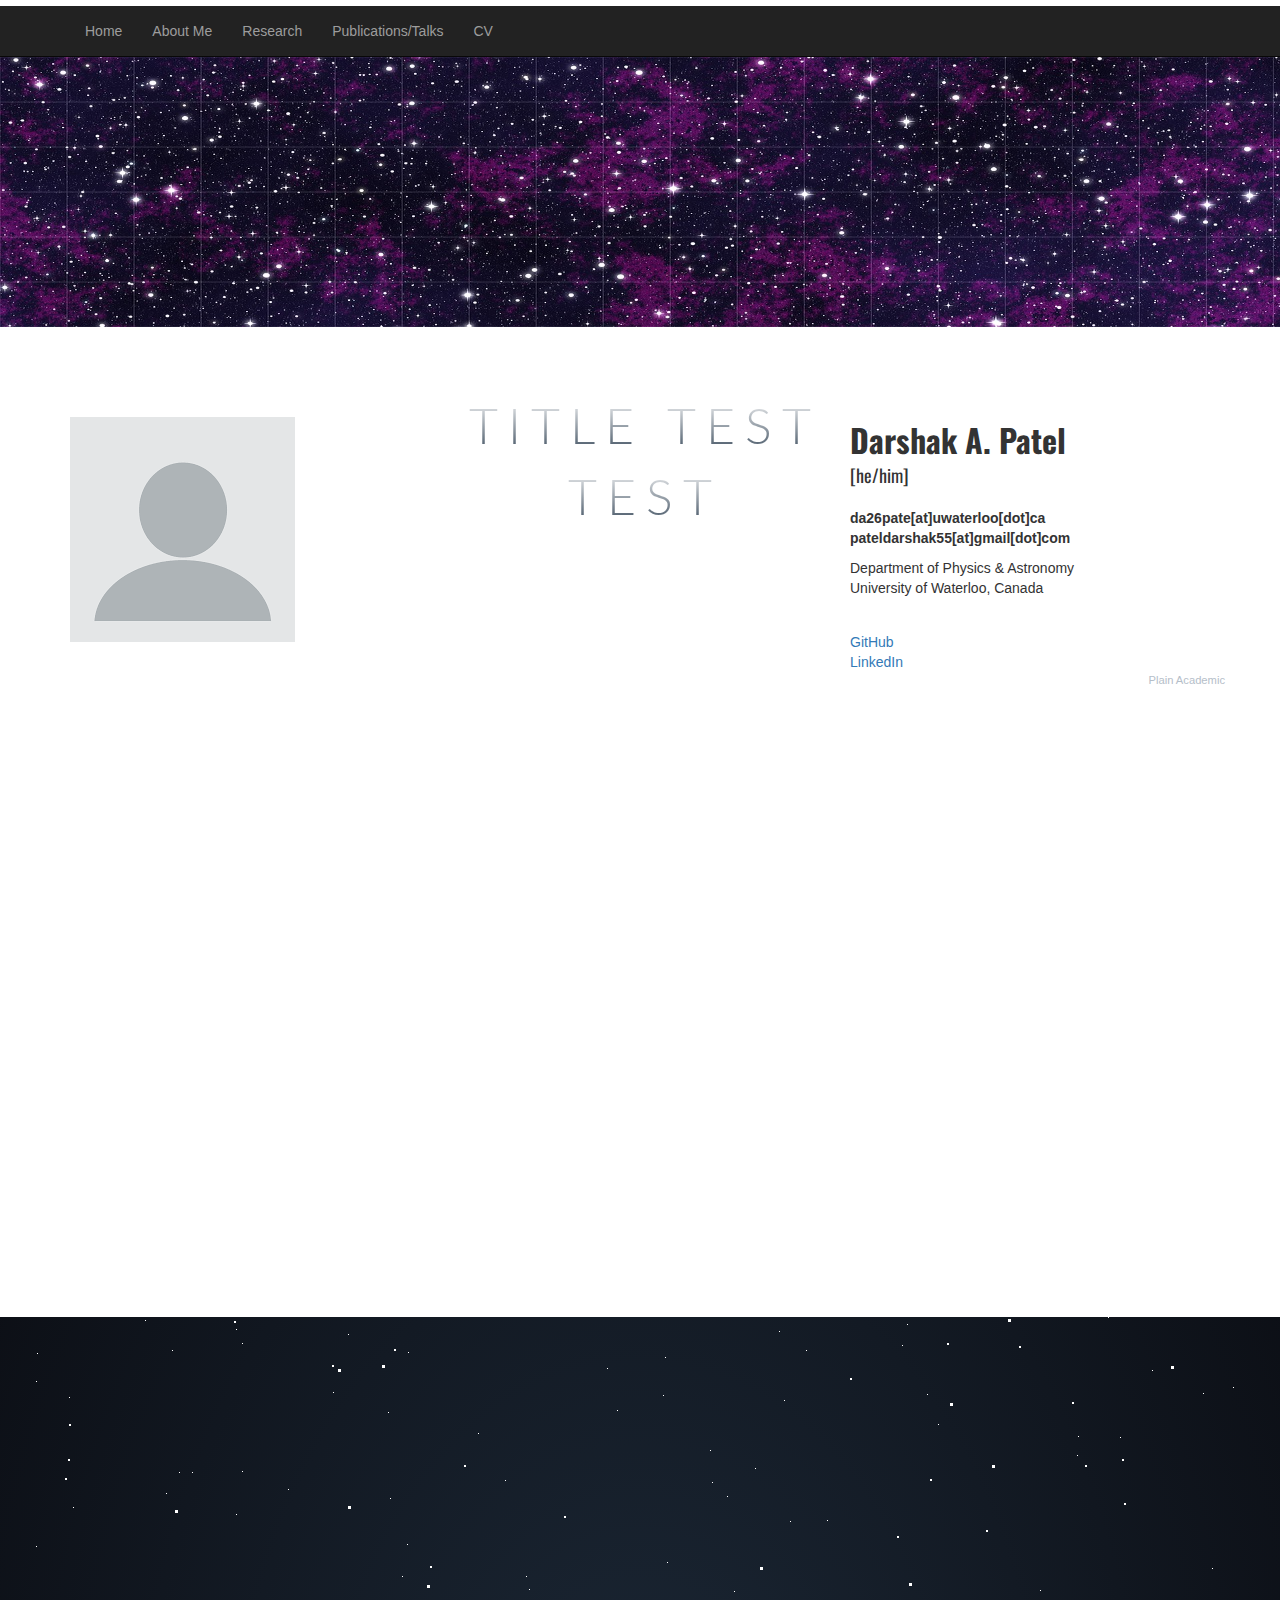
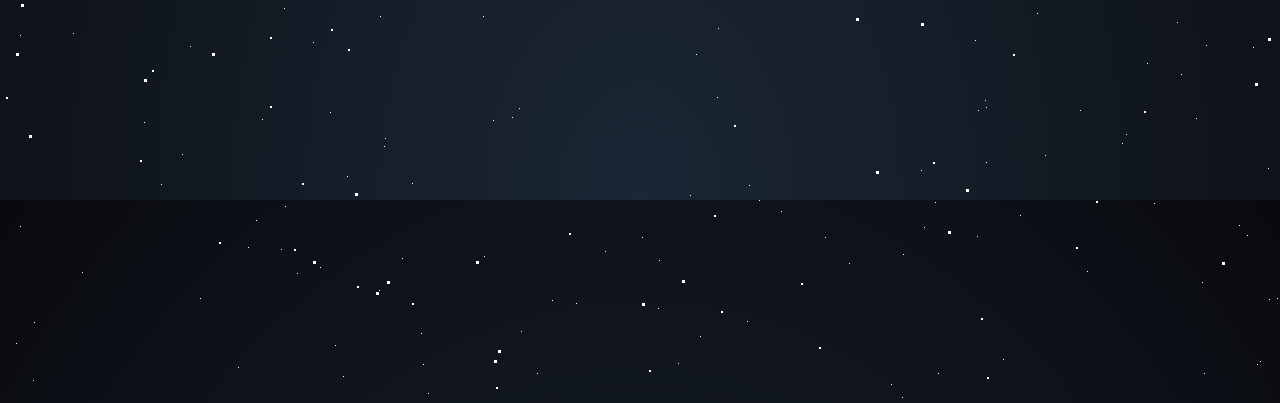
==== V2/index.html @ 3a378538 "making room for V3" ====
<!DOCTYPE html>
<!--
    Plain-Academic by Vasilios Mavroudis
    Released under the Simplified BSD License/FreeBSD (2-clause) License.
    https://github.com/mavroudisv/plain-academic
-->

<html lang="en">
<head>
  <title>Darshak Patel</title>
  <meta charset="utf-8">
  <meta name="viewport" content="width=device-width, initial-scale=1">
  <link rel="stylesheet" href="https://maxcdn.bootstrapcdn.com/bootstrap/3.3.6/css/bootstrap.min.css">
  <link rel="stylesheet" href="custom.css">
  <link href='https://fonts.googleapis.com/css?family=Lato:300,400,700' rel='stylesheet' type='text/css'>
  <script src="https://ajax.googleapis.com/ajax/libs/jquery/1.12.0/jquery.min.js"></script>
  <script src="https://maxcdn.bootstrapcdn.com/bootstrap/3.3.6/js/bootstrap.min.js"></script>
  <link href='https://fonts.googleapis.com/css?family=Oswald:700' rel='stylesheet' type='text/css'>
</head>

<body>

  <section class="wrapper">
    <div id="stars"></div>
    <div id="stars2"></div>
    <div id="stars3"></div>
    <div id="title">
      <span>TITLE TEST</span>
      <br>
      <span>TEST</span>
    </div>

  </section>

<!-- Navigation -->
	<nav class="navbar navbar-inverse navbar-static-top" role="navigation" style="margin:0px; padding:0px">
	  <div class="container">
		<div class="navbar-header">
		  <button type="button" class="navbar-toggle collapsed" data-toggle="collapse" data-target="#bs-example-navbar-collapse-1">
						<span class="sr-only">Toggle navigation</span>
						<span class="icon-bar"></span>
						<span class="icon-bar"></span>
						<span class="icon-bar"></span>
					</button>
		</div>

		<!-- Collect the nav links, forms, and other content for toggling -->
		<div class="collapse navbar-collapse" id="bs-example-navbar-collapse-1">
		  <ul class="nav navbar-nav">
				  <li><a href="index.html" class="linkstyle">Home</a></li>
          <li><a href="aboutme.html" class="linkstyle">About Me</a></li>
				  <li><a href="research.html" class="linkstyle">Research</a></li>
				  <li><a href="pub_talks.html" class="linkstyle">Publications/Talks</a></li>
				  <li><a href="Darshak_Patel_CV.pdf" class="linkstyle">CV</a></li>
		  </ul>
		</div>
	  </div>
	</nav>

  <!-- Trying to do what they did here: https://www.aanda.org/highlights/2773-diffusion-of-cosmic-ray-electrons-in-m-51-observed-with-lofar-at-54mhz
  -->
  <div class="nav-banner">
    <img src="images/test6.jpg", style="width:100%; height:30vh">
  </div>

  <!-- Page Content -->
    <div class="container">

        <div class="row">

            <!-- Entries Column -->
            <div class="col-md-8" style="height: 100vh; margin-top:10vh">
                <!-- Main Image -->
                <img class="img-responsive" src="images/empty_profilepic.png" alt=""><br>
            </div>

            <!-- Contact Info on the Sidebar -->
            <div class="col-md-4" style="margin-top:10vh">
                <div style="font-family: 'Oswald', sans-serif; font-size: 32px;"><b>Darshak A. Patel</b></div>
                <div style="font-family: 'Oswald', sans-serif; font-size: 18px;">[he/him]<br></div><br>

                <p><b>da26pate[at]uwaterloo[dot]ca</b><br>
                   <b>pateldarshak55[at]gmail[dot]com</b><br>
                </p>

                <p>Department of Physics & Astronomy<br>
                University of Waterloo, Canada <br>
                </p>
            </div>


            <!-- Links on the Sidebar -->
            <div class="col-md-4" style="margin-top:2%">
              <dd><a href="https://github.com/TheShak5">GitHub</a></dd>
              <dd><a href="https://www.linkedin.com/in/darshakpatel5/">LinkedIn</a></dd>
            </div>

    <!-- /.container -->

    <!-- Other people may like it too! -->
    <a style="color:#b5bec9;font-size:0.8em; float:right;" href="https://github.com/mavroudisv/plain-academic">Plain Academic</a>

</body>
</html>
---- V2/custom.css ----
a.linkstyle:hover {
  color: #fff ;
  box-shadow: inset 200px 0 0 0 #0c769c;;
}

html {
    height: 100%;
    overflow: hidden;
    background: radial-gradient(ellipse at bottom, #1b2735 0%,#090a0f 100%) !important;
}

#title {
    position: absolute;
    top: 50%;
    left: 0;
    right: 0;
    color: #fff;
    text-align: center;
    font-family: Lato;
    font-weight: 300;
    font-size: 50px;
    letter-spacing: 10px;
    margin-top: -60px;
    padding-left: 10px;
}

#title span {
    background: -webkit-linear-gradient(white, #38495a);
    -webkit-background-clip: text;
    -webkit-text-fill-color: transparent;
}

#stars {
    width: 1px;
    height: 1px;
    background: transparent;
    animation: animStar 50s linear infinite;
    box-shadow: 779px 1331px #fff, 324px 42px #fff, 303px 586px #fff,
    1312px 276px #fff, 451px 625px #fff, 521px 1931px #fff, 1087px 1871px #fff,
    36px 1546px #fff, 132px 934px #fff, 1698px 901px #fff, 1418px 664px #fff,
    1448px 1157px #fff, 1084px 232px #fff, 347px 1776px #fff, 1722px 243px #fff,
    1629px 835px #fff, 479px 969px #fff, 1231px 960px #fff, 586px 384px #fff,
    164px 527px #fff, 8px 646px #fff, 1150px 1126px #fff, 665px 1357px #fff,
    1556px 1982px #fff, 1260px 1961px #fff, 1675px 1741px #fff,
    1843px 1514px #fff, 718px 1628px #fff, 242px 1343px #fff, 1497px 1880px #fff,
    1364px 230px #fff, 1739px 1302px #fff, 636px 959px #fff, 304px 686px #fff,
    614px 751px #fff, 1935px 816px #fff, 1428px 60px #fff, 355px 335px #fff,
    1594px 158px #fff, 90px 60px #fff, 1553px 162px #fff, 1239px 1825px #fff,
    1945px 587px #fff, 749px 1785px #fff, 1987px 1172px #fff, 1301px 1237px #fff,
    1039px 342px #fff, 1585px 1481px #fff, 995px 1048px #fff, 524px 932px #fff,
    214px 413px #fff, 1701px 1300px #fff, 1037px 1613px #fff, 1871px 996px #fff,
    1360px 1635px #fff, 1110px 1313px #fff, 412px 1783px #fff, 1949px 177px #fff,
    903px 1854px #fff, 700px 1936px #fff, 378px 125px #fff, 308px 834px #fff,
    1118px 962px #fff, 1350px 1929px #fff, 781px 1811px #fff, 561px 137px #fff,
    757px 1148px #fff, 1670px 1979px #fff, 343px 739px #fff, 945px 795px #fff,
    576px 1903px #fff, 1078px 1436px #fff, 1583px 450px #fff, 1366px 474px #fff,
    297px 1873px #fff, 192px 162px #fff, 1624px 1633px #fff, 59px 453px #fff,
    82px 1872px #fff, 1933px 498px #fff, 1966px 1974px #fff, 1975px 1688px #fff,
    779px 314px #fff, 1858px 1543px #fff, 73px 1507px #fff, 1693px 975px #fff,
    1683px 108px #fff, 1768px 1654px #fff, 654px 14px #fff, 494px 171px #fff,
    1689px 1895px #fff, 1660px 263px #fff, 1031px 903px #fff, 1203px 1393px #fff,
    1333px 1421px #fff, 1113px 41px #fff, 1206px 1645px #fff, 1325px 1635px #fff,
    142px 388px #fff, 572px 215px #fff, 1535px 296px #fff, 1419px 407px #fff,
    1379px 1003px #fff, 329px 469px #fff, 1791px 1652px #fff, 935px 1802px #fff,
    1330px 1820px #fff, 421px 1933px #fff, 828px 365px #fff, 275px 316px #fff,
    707px 960px #fff, 1605px 1554px #fff, 625px 58px #fff, 717px 1697px #fff,
    1669px 246px #fff, 1925px 322px #fff, 1154px 1803px #fff, 1929px 295px #fff,
    1248px 240px #fff, 1045px 1755px #fff, 166px 942px #fff, 1888px 1773px #fff,
    678px 1963px #fff, 1370px 569px #fff, 1974px 1400px #fff, 1786px 460px #fff,
    51px 307px #fff, 784px 1400px #fff, 730px 1258px #fff, 1712px 393px #fff,
    416px 170px #fff, 1797px 1932px #fff, 572px 219px #fff, 1557px 1856px #fff,
    218px 8px #fff, 348px 1334px #fff, 469px 413px #fff, 385px 1738px #fff,
    1357px 1818px #fff, 240px 942px #fff, 248px 1847px #fff, 1535px 806px #fff,
    236px 1514px #fff, 1429px 1556px #fff, 73px 1633px #fff, 1398px 1121px #fff,
    671px 1301px #fff, 1404px 1663px #fff, 740px 1018px #fff, 1600px 377px #fff,
    785px 514px #fff, 112px 1084px #fff, 1915px 1887px #fff, 1463px 1848px #fff,
    687px 1115px #fff, 1268px 1768px #fff, 1729px 1425px #fff,
    1284px 1022px #fff, 801px 974px #fff, 1975px 1317px #fff, 1354px 834px #fff,
    1446px 1484px #fff, 1283px 1786px #fff, 11px 523px #fff, 1842px 236px #fff,
    1355px 654px #fff, 429px 7px #fff, 1033px 1128px #fff, 157px 297px #fff,
    545px 635px #fff, 52px 1080px #fff, 827px 1520px #fff, 1121px 490px #fff,
    9px 309px #fff, 1744px 1586px #fff, 1014px 417px #fff, 1534px 524px #fff,
    958px 552px #fff, 1403px 1496px #fff, 387px 703px #fff, 1522px 548px #fff,
    1355px 282px #fff, 1532px 601px #fff, 1838px 790px #fff, 290px 259px #fff,
    295px 598px #fff, 1601px 539px #fff, 1561px 1272px #fff, 34px 1922px #fff,
    1024px 543px #fff, 467px 369px #fff, 722px 333px #fff, 1976px 1255px #fff,
    766px 983px #fff, 1582px 1285px #fff, 12px 512px #fff, 617px 1410px #fff,
    682px 577px #fff, 1334px 1438px #fff, 439px 327px #fff, 1617px 1661px #fff,
    673px 129px #fff, 794px 941px #fff, 1386px 1902px #fff, 37px 1353px #fff,
    1467px 1353px #fff, 416px 18px #fff, 187px 344px #fff, 200px 1898px #fff,
    1491px 1619px #fff, 811px 347px #fff, 924px 1827px #fff, 945px 217px #fff,
    1735px 1228px #fff, 379px 1890px #fff, 79px 761px #fff, 825px 1837px #fff,
    1980px 1558px #fff, 1308px 1573px #fff, 1488px 1726px #fff,
    382px 1208px #fff, 522px 595px #fff, 1277px 1898px #fff, 354px 552px #fff,
    161px 1784px #fff, 614px 251px #fff, 526px 1576px #fff, 17px 212px #fff,
    179px 996px #fff, 467px 1208px #fff, 1944px 1838px #fff, 1140px 1093px #fff,
    858px 1007px #fff, 200px 1064px #fff, 423px 1964px #fff, 1945px 439px #fff,
    1377px 689px #fff, 1120px 1437px #fff, 1876px 668px #fff, 907px 1324px #fff,
    343px 1976px #fff, 1816px 1501px #fff, 1849px 177px #fff, 647px 91px #fff,
    1984px 1012px #fff, 1336px 1300px #fff, 128px 648px #fff, 305px 1060px #fff,
    1324px 826px #fff, 1263px 1314px #fff, 1801px 629px #fff, 1614px 1555px #fff,
    1634px 90px #fff, 1603px 452px #fff, 891px 1984px #fff, 1556px 1906px #fff,
    121px 68px #fff, 1676px 1714px #fff, 516px 936px #fff, 1947px 1492px #fff,
    1455px 1519px #fff, 45px 602px #fff, 205px 1039px #fff, 793px 172px #fff,
    1562px 1739px #fff, 1056px 110px #fff, 1512px 379px #fff, 1795px 1621px #fff,
    1848px 607px #fff, 262px 1719px #fff, 477px 991px #fff, 483px 883px #fff,
    1239px 1197px #fff, 1496px 647px #fff, 1649px 25px #fff, 1491px 1946px #fff,
    119px 996px #fff, 179px 1472px #fff, 1341px 808px #fff, 1565px 1700px #fff,
    407px 1544px #fff, 1754px 357px #fff, 1288px 981px #fff, 902px 1997px #fff,
    1755px 1668px #fff, 186px 877px #fff, 1202px 1882px #fff, 461px 1213px #fff,
    1400px 748px #fff, 1969px 1899px #fff, 809px 522px #fff, 514px 1219px #fff,
    374px 275px #fff, 938px 1973px #fff, 357px 552px #fff, 144px 1722px #fff,
    1572px 912px #fff, 402px 1858px #fff, 1544px 1195px #fff, 667px 1257px #fff,
    727px 1496px #fff, 993px 232px #fff, 1772px 313px #fff, 1040px 1590px #fff,
    1204px 1973px #fff, 1268px 79px #fff, 1555px 1048px #fff, 986px 1707px #fff,
    978px 1710px #fff, 713px 360px #fff, 407px 863px #fff, 461px 736px #fff,
    284px 1608px #fff, 103px 430px #fff, 1283px 1319px #fff, 977px 1186px #fff,
    1966px 1516px #fff, 1287px 1129px #fff, 70px 1098px #fff, 1189px 889px #fff,
    1126px 1734px #fff, 309px 1292px #fff, 879px 764px #fff, 65px 473px #fff,
    1003px 1959px #fff, 658px 791px #fff, 402px 1576px #fff, 35px 622px #fff,
    529px 1589px #fff, 164px 666px #fff, 1876px 1290px #fff, 1541px 526px #fff,
    270px 1297px #fff, 440px 865px #fff, 1500px 802px #fff, 182px 1754px #fff,
    1264px 892px #fff, 272px 1249px #fff, 1289px 1535px #fff, 190px 1646px #fff,
    955px 242px #fff, 1456px 1597px #fff, 1727px 1983px #fff, 635px 801px #fff,
    226px 455px #fff, 1396px 1710px #fff, 849px 1863px #fff, 237px 1264px #fff,
    839px 140px #fff, 1122px 735px #fff, 1280px 15px #fff, 1318px 242px #fff,
    1819px 1148px #fff, 333px 1392px #fff, 1949px 553px #fff, 1878px 1332px #fff,
    467px 548px #fff, 1812px 1082px #fff, 1067px 193px #fff, 243px 156px #fff,
    483px 1616px #fff, 1714px 933px #fff, 759px 1800px #fff, 1822px 995px #fff,
    1877px 572px #fff, 581px 1084px #fff, 107px 732px #fff, 642px 1837px #fff,
    166px 1493px #fff, 1555px 198px #fff, 819px 307px #fff, 947px 345px #fff,
    827px 224px #fff, 927px 1394px #fff, 540px 467px #fff, 1093px 405px #fff,
    1140px 927px #fff, 130px 529px #fff, 33px 1980px #fff, 1147px 1663px #fff,
    1616px 1436px #fff, 528px 710px #fff, 798px 1100px #fff, 505px 1480px #fff,
    899px 641px #fff, 1909px 1949px #fff, 1311px 964px #fff, 979px 1301px #fff,
    1393px 969px #fff, 1793px 1886px #fff, 292px 357px #fff, 1196px 1718px #fff,
    1290px 1994px #fff, 537px 1973px #fff, 1181px 1674px #fff,
    1740px 1566px #fff, 1307px 265px #fff, 922px 522px #fff, 1892px 472px #fff,
    384px 1746px #fff, 392px 1098px #fff, 647px 548px #fff, 390px 1498px #fff,
    1246px 138px #fff, 730px 876px #fff, 192px 1472px #fff, 1790px 1789px #fff,
    928px 311px #fff, 1253px 1647px #fff, 747px 1921px #fff, 1561px 1025px #fff,
    1533px 1292px #fff, 1985px 195px #fff, 728px 729px #fff, 1712px 1936px #fff,
    512px 1717px #fff, 1528px 483px #fff, 313px 1642px #fff, 281px 1849px #fff,
    1212px 799px #fff, 435px 1191px #fff, 1422px 611px #fff, 1718px 1964px #fff,
    411px 944px #fff, 210px 636px #fff, 1502px 1295px #fff, 1434px 349px #fff,
    769px 60px #fff, 747px 1053px #fff, 789px 504px #fff, 1436px 1264px #fff,
    1893px 1225px #fff, 1394px 1788px #fff, 1108px 1317px #fff,
    1673px 1395px #fff, 854px 1010px #fff, 1705px 80px #fff, 1858px 148px #fff,
    1729px 344px #fff, 1388px 664px #fff, 895px 406px #fff, 1479px 157px #fff,
    1441px 1157px #fff, 552px 1900px #fff, 516px 364px #fff, 1647px 189px #fff,
    1427px 1071px #fff, 785px 729px #fff, 1080px 1710px #fff, 504px 204px #fff,
    1177px 1622px #fff, 657px 34px #fff, 1296px 1099px #fff, 248px 180px #fff,
    1212px 1568px #fff, 667px 1562px #fff, 695px 841px #fff, 1608px 1247px #fff,
    751px 882px #fff, 87px 167px #fff, 607px 1368px #fff, 1363px 1203px #fff,
    1836px 317px #fff, 1668px 1703px #fff, 830px 1154px #fff, 1721px 1398px #fff,
    1601px 1280px #fff, 976px 874px #fff, 1743px 254px #fff, 1020px 1815px #fff,
    1670px 1766px #fff, 1890px 735px #fff, 1379px 136px #fff, 1864px 695px #fff,
    206px 965px #fff, 1404px 1932px #fff, 1923px 1360px #fff, 247px 682px #fff,
    519px 1708px #fff, 645px 750px #fff, 1164px 1204px #fff, 834px 323px #fff,
    172px 1350px #fff, 213px 972px #fff, 1837px 190px #fff, 285px 1806px #fff,
    1047px 1299px #fff, 1548px 825px #fff, 1730px 324px #fff, 1346px 1909px #fff,
    772px 270px #fff, 345px 1190px #fff, 478px 1433px #fff, 1479px 25px #fff,
    1994px 1830px #fff, 1744px 732px #fff, 20px 1635px #fff, 690px 1795px #fff,
    1594px 569px #fff, 579px 245px #fff, 1398px 733px #fff, 408px 1352px #fff,
    1774px 120px #fff, 1152px 1370px #fff, 1698px 1810px #fff, 710px 1450px #fff,
    665px 286px #fff, 493px 1720px #fff, 786px 5px #fff, 637px 1140px #fff,
    764px 324px #fff, 927px 310px #fff, 938px 1424px #fff, 1884px 744px #fff,
    913px 462px #fff, 1831px 1936px #fff, 1527px 249px #fff, 36px 1381px #fff,
    1597px 581px #fff, 1530px 355px #fff, 949px 459px #fff, 799px 828px #fff,
    242px 1471px #fff, 654px 797px #fff, 796px 594px #fff, 1365px 678px #fff,
    752px 23px #fff, 1630px 541px #fff, 982px 72px #fff, 1733px 1831px #fff,
    21px 412px #fff, 775px 998px #fff, 335px 1945px #fff, 264px 583px #fff,
    158px 1311px #fff, 528px 164px #fff, 1978px 574px #fff, 717px 1203px #fff,
    734px 1591px #fff, 1555px 820px #fff, 16px 1943px #fff, 1625px 1177px #fff,
    1236px 690px #fff, 1585px 1590px #fff, 1737px 1728px #fff, 721px 698px #fff,
    1804px 1186px #fff, 166px 980px #fff, 1850px 230px #fff, 330px 1712px #fff,
    95px 797px #fff, 1948px 1078px #fff, 469px 939px #fff, 1269px 1899px #fff,
    955px 1220px #fff, 1137px 1075px #fff, 312px 1293px #fff, 986px 1762px #fff,
    1103px 1238px #fff, 428px 1993px #fff, 355px 570px #fff, 977px 1836px #fff,
    1395px 1092px #fff, 276px 913px #fff, 1743px 656px #fff, 773px 502px #fff,
    1686px 1322px #fff, 1516px 1945px #fff, 1334px 501px #fff, 266px 156px #fff,
    455px 655px #fff, 798px 72px #fff, 1059px 1259px #fff, 1402px 1687px #fff,
    236px 1329px #fff, 1455px 786px #fff, 146px 1228px #fff, 1851px 823px #fff,
    1062px 100px #fff, 1220px 953px #fff, 20px 1826px #fff, 36px 1063px #fff,
    1525px 338px #fff, 790px 1521px #fff, 741px 1099px #fff, 288px 1489px #fff,
    700px 1060px #fff, 390px 1071px #fff, 411px 1036px #fff, 1853px 1072px #fff,
    1446px 1085px #fff, 1164px 874px #fff, 924px 925px #fff, 291px 271px #fff,
    1257px 1964px #fff, 1580px 1352px #fff, 1507px 1216px #fff, 211px 956px #fff,
    985px 1195px #fff, 975px 1640px #fff, 518px 101px #fff, 663px 1395px #fff,
    914px 532px #fff, 145px 1320px #fff, 69px 1397px #fff, 982px 523px #fff,
    257px 725px #fff, 1599px 831px #fff, 1636px 1513px #fff, 1250px 1158px #fff,
    1132px 604px #fff, 183px 102px #fff, 1057px 318px #fff, 1247px 1835px #fff,
    1983px 1110px #fff, 1077px 1455px #fff, 921px 1770px #fff, 806px 1350px #fff,
    1938px 1992px #fff, 855px 1260px #fff, 902px 1345px #fff, 658px 1908px #fff,
    1845px 679px #fff, 712px 1482px #fff, 595px 950px #fff, 1784px 1992px #fff,
    1847px 1785px #fff, 691px 1004px #fff, 175px 1179px #fff, 1666px 1911px #fff,
    41px 61px #fff, 971px 1080px #fff, 1830px 1450px #fff, 1351px 1518px #fff,
    1257px 99px #fff, 1395px 1498px #fff, 1117px 252px #fff, 1779px 597px #fff,
    1346px 729px #fff, 1108px 1144px #fff, 402px 691px #fff, 72px 496px #fff,
    1673px 1604px #fff, 1497px 974px #fff, 1865px 1664px #fff, 88px 806px #fff,
    918px 77px #fff, 244px 1118px #fff, 256px 1820px #fff, 1851px 1840px #fff,
    605px 1851px #fff, 634px 383px #fff, 865px 37px #fff, 943px 1024px #fff,
    1951px 177px #fff, 1097px 523px #fff, 985px 1700px #fff, 1243px 122px #fff,
    768px 1070px #fff, 468px 194px #fff, 320px 1867px #fff, 1850px 185px #fff,
    380px 1616px #fff, 468px 1294px #fff, 1122px 1743px #fff, 884px 299px #fff,
    1300px 1917px #fff, 1860px 396px #fff, 1270px 990px #fff, 529px 733px #fff,
    1975px 1347px #fff, 1885px 685px #fff, 226px 506px #fff, 651px 878px #fff,
    1323px 680px #fff, 1284px 680px #fff, 238px 1967px #fff, 911px 174px #fff,
    1111px 521px #fff, 1150px 85px #fff, 794px 502px #fff, 484px 1856px #fff,
    1809px 368px #fff, 112px 953px #fff, 590px 1009px #fff, 1655px 311px #fff,
    100px 1026px #fff, 1803px 352px #fff, 865px 306px #fff, 1077px 1019px #fff,
    1335px 872px #fff, 1647px 1298px #fff, 1233px 1387px #fff, 698px 1036px #fff,
    659px 1860px #fff, 388px 1412px #fff, 1212px 458px #fff, 755px 1468px #fff,
    696px 1654px #fff, 1144px 60px #fff;
}

#stars:after {
    content: '';
    position: absolute;
    top: 2000px;
    width: 1px;
    height: 1px;
    background: transparent;
    box-shadow: 779px 1331px #fff, 324px 42px #fff, 303px 586px #fff,
    1312px 276px #fff, 451px 625px #fff, 521px 1931px #fff, 1087px 1871px #fff,
    36px 1546px #fff, 132px 934px #fff, 1698px 901px #fff, 1418px 664px #fff,
    1448px 1157px #fff, 1084px 232px #fff, 347px 1776px #fff, 1722px 243px #fff,
    1629px 835px #fff, 479px 969px #fff, 1231px 960px #fff, 586px 384px #fff,
    164px 527px #fff, 8px 646px #fff, 1150px 1126px #fff, 665px 1357px #fff,
    1556px 1982px #fff, 1260px 1961px #fff, 1675px 1741px #fff,
    1843px 1514px #fff, 718px 1628px #fff, 242px 1343px #fff, 1497px 1880px #fff,
    1364px 230px #fff, 1739px 1302px #fff, 636px 959px #fff, 304px 686px #fff,
    614px 751px #fff, 1935px 816px #fff, 1428px 60px #fff, 355px 335px #fff,
    1594px 158px #fff, 90px 60px #fff, 1553px 162px #fff, 1239px 1825px #fff,
    1945px 587px #fff, 749px 1785px #fff, 1987px 1172px #fff, 1301px 1237px #fff,
    1039px 342px #fff, 1585px 1481px #fff, 995px 1048px #fff, 524px 932px #fff,
    214px 413px #fff, 1701px 1300px #fff, 1037px 1613px #fff, 1871px 996px #fff,
    1360px 1635px #fff, 1110px 1313px #fff, 412px 1783px #fff, 1949px 177px #fff,
    903px 1854px #fff, 700px 1936px #fff, 378px 125px #fff, 308px 834px #fff,
    1118px 962px #fff, 1350px 1929px #fff, 781px 1811px #fff, 561px 137px #fff,
    757px 1148px #fff, 1670px 1979px #fff, 343px 739px #fff, 945px 795px #fff,
    576px 1903px #fff, 1078px 1436px #fff, 1583px 450px #fff, 1366px 474px #fff,
    297px 1873px #fff, 192px 162px #fff, 1624px 1633px #fff, 59px 453px #fff,
    82px 1872px #fff, 1933px 498px #fff, 1966px 1974px #fff, 1975px 1688px #fff,
    779px 314px #fff, 1858px 1543px #fff, 73px 1507px #fff, 1693px 975px #fff,
    1683px 108px #fff, 1768px 1654px #fff, 654px 14px #fff, 494px 171px #fff,
    1689px 1895px #fff, 1660px 263px #fff, 1031px 903px #fff, 1203px 1393px #fff,
    1333px 1421px #fff, 1113px 41px #fff, 1206px 1645px #fff, 1325px 1635px #fff,
    142px 388px #fff, 572px 215px #fff, 1535px 296px #fff, 1419px 407px #fff,
    1379px 1003px #fff, 329px 469px #fff, 1791px 1652px #fff, 935px 1802px #fff,
    1330px 1820px #fff, 421px 1933px #fff, 828px 365px #fff, 275px 316px #fff,
    707px 960px #fff, 1605px 1554px #fff, 625px 58px #fff, 717px 1697px #fff,
    1669px 246px #fff, 1925px 322px #fff, 1154px 1803px #fff, 1929px 295px #fff,
    1248px 240px #fff, 1045px 1755px #fff, 166px 942px #fff, 1888px 1773px #fff,
    678px 1963px #fff, 1370px 569px #fff, 1974px 1400px #fff, 1786px 460px #fff,
    51px 307px #fff, 784px 1400px #fff, 730px 1258px #fff, 1712px 393px #fff,
    416px 170px #fff, 1797px 1932px #fff, 572px 219px #fff, 1557px 1856px #fff,
    218px 8px #fff, 348px 1334px #fff, 469px 413px #fff, 385px 1738px #fff,
    1357px 1818px #fff, 240px 942px #fff, 248px 1847px #fff, 1535px 806px #fff,
    236px 1514px #fff, 1429px 1556px #fff, 73px 1633px #fff, 1398px 1121px #fff,
    671px 1301px #fff, 1404px 1663px #fff, 740px 1018px #fff, 1600px 377px #fff,
    785px 514px #fff, 112px 1084px #fff, 1915px 1887px #fff, 1463px 1848px #fff,
    687px 1115px #fff, 1268px 1768px #fff, 1729px 1425px #fff,
    1284px 1022px #fff, 801px 974px #fff, 1975px 1317px #fff, 1354px 834px #fff,
    1446px 1484px #fff, 1283px 1786px #fff, 11px 523px #fff, 1842px 236px #fff,
    1355px 654px #fff, 429px 7px #fff, 1033px 1128px #fff, 157px 297px #fff,
    545px 635px #fff, 52px 1080px #fff, 827px 1520px #fff, 1121px 490px #fff,
    9px 309px #fff, 1744px 1586px #fff, 1014px 417px #fff, 1534px 524px #fff,
    958px 552px #fff, 1403px 1496px #fff, 387px 703px #fff, 1522px 548px #fff,
    1355px 282px #fff, 1532px 601px #fff, 1838px 790px #fff, 290px 259px #fff,
    295px 598px #fff, 1601px 539px #fff, 1561px 1272px #fff, 34px 1922px #fff,
    1024px 543px #fff, 467px 369px #fff, 722px 333px #fff, 1976px 1255px #fff,
    766px 983px #fff, 1582px 1285px #fff, 12px 512px #fff, 617px 1410px #fff,
    682px 577px #fff, 1334px 1438px #fff, 439px 327px #fff, 1617px 1661px #fff,
    673px 129px #fff, 794px 941px #fff, 1386px 1902px #fff, 37px 1353px #fff,
    1467px 1353px #fff, 416px 18px #fff, 187px 344px #fff, 200px 1898px #fff,
    1491px 1619px #fff, 811px 347px #fff, 924px 1827px #fff, 945px 217px #fff,
    1735px 1228px #fff, 379px 1890px #fff, 79px 761px #fff, 825px 1837px #fff,
    1980px 1558px #fff, 1308px 1573px #fff, 1488px 1726px #fff,
    382px 1208px #fff, 522px 595px #fff, 1277px 1898px #fff, 354px 552px #fff,
    161px 1784px #fff, 614px 251px #fff, 526px 1576px #fff, 17px 212px #fff,
    179px 996px #fff, 467px 1208px #fff, 1944px 1838px #fff, 1140px 1093px #fff,
    858px 1007px #fff, 200px 1064px #fff, 423px 1964px #fff, 1945px 439px #fff,
    1377px 689px #fff, 1120px 1437px #fff, 1876px 668px #fff, 907px 1324px #fff,
    343px 1976px #fff, 1816px 1501px #fff, 1849px 177px #fff, 647px 91px #fff,
    1984px 1012px #fff, 1336px 1300px #fff, 128px 648px #fff, 305px 1060px #fff,
    1324px 826px #fff, 1263px 1314px #fff, 1801px 629px #fff, 1614px 1555px #fff,
    1634px 90px #fff, 1603px 452px #fff, 891px 1984px #fff, 1556px 1906px #fff,
    121px 68px #fff, 1676px 1714px #fff, 516px 936px #fff, 1947px 1492px #fff,
    1455px 1519px #fff, 45px 602px #fff, 205px 1039px #fff, 793px 172px #fff,
    1562px 1739px #fff, 1056px 110px #fff, 1512px 379px #fff, 1795px 1621px #fff,
    1848px 607px #fff, 262px 1719px #fff, 477px 991px #fff, 483px 883px #fff,
    1239px 1197px #fff, 1496px 647px #fff, 1649px 25px #fff, 1491px 1946px #fff,
    119px 996px #fff, 179px 1472px #fff, 1341px 808px #fff, 1565px 1700px #fff,
    407px 1544px #fff, 1754px 357px #fff, 1288px 981px #fff, 902px 1997px #fff,
    1755px 1668px #fff, 186px 877px #fff, 1202px 1882px #fff, 461px 1213px #fff,
    1400px 748px #fff, 1969px 1899px #fff, 809px 522px #fff, 514px 1219px #fff,
    374px 275px #fff, 938px 1973px #fff, 357px 552px #fff, 144px 1722px #fff,
    1572px 912px #fff, 402px 1858px #fff, 1544px 1195px #fff, 667px 1257px #fff,
    727px 1496px #fff, 993px 232px #fff, 1772px 313px #fff, 1040px 1590px #fff,
    1204px 1973px #fff, 1268px 79px #fff, 1555px 1048px #fff, 986px 1707px #fff,
    978px 1710px #fff, 713px 360px #fff, 407px 863px #fff, 461px 736px #fff,
    284px 1608px #fff, 103px 430px #fff, 1283px 1319px #fff, 977px 1186px #fff,
    1966px 1516px #fff, 1287px 1129px #fff, 70px 1098px #fff, 1189px 889px #fff,
    1126px 1734px #fff, 309px 1292px #fff, 879px 764px #fff, 65px 473px #fff,
    1003px 1959px #fff, 658px 791px #fff, 402px 1576px #fff, 35px 622px #fff,
    529px 1589px #fff, 164px 666px #fff, 1876px 1290px #fff, 1541px 526px #fff,
    270px 1297px #fff, 440px 865px #fff, 1500px 802px #fff, 182px 1754px #fff,
    1264px 892px #fff, 272px 1249px #fff, 1289px 1535px #fff, 190px 1646px #fff,
    955px 242px #fff, 1456px 1597px #fff, 1727px 1983px #fff, 635px 801px #fff,
    226px 455px #fff, 1396px 1710px #fff, 849px 1863px #fff, 237px 1264px #fff,
    839px 140px #fff, 1122px 735px #fff, 1280px 15px #fff, 1318px 242px #fff,
    1819px 1148px #fff, 333px 1392px #fff, 1949px 553px #fff, 1878px 1332px #fff,
    467px 548px #fff, 1812px 1082px #fff, 1067px 193px #fff, 243px 156px #fff,
    483px 1616px #fff, 1714px 933px #fff, 759px 1800px #fff, 1822px 995px #fff,
    1877px 572px #fff, 581px 1084px #fff, 107px 732px #fff, 642px 1837px #fff,
    166px 1493px #fff, 1555px 198px #fff, 819px 307px #fff, 947px 345px #fff,
    827px 224px #fff, 927px 1394px #fff, 540px 467px #fff, 1093px 405px #fff,
    1140px 927px #fff, 130px 529px #fff, 33px 1980px #fff, 1147px 1663px #fff,
    1616px 1436px #fff, 528px 710px #fff, 798px 1100px #fff, 505px 1480px #fff,
    899px 641px #fff, 1909px 1949px #fff, 1311px 964px #fff, 979px 1301px #fff,
    1393px 969px #fff, 1793px 1886px #fff, 292px 357px #fff, 1196px 1718px #fff,
    1290px 1994px #fff, 537px 1973px #fff, 1181px 1674px #fff,
    1740px 1566px #fff, 1307px 265px #fff, 922px 522px #fff, 1892px 472px #fff,
    384px 1746px #fff, 392px 1098px #fff, 647px 548px #fff, 390px 1498px #fff,
    1246px 138px #fff, 730px 876px #fff, 192px 1472px #fff, 1790px 1789px #fff,
    928px 311px #fff, 1253px 1647px #fff, 747px 1921px #fff, 1561px 1025px #fff,
    1533px 1292px #fff, 1985px 195px #fff, 728px 729px #fff, 1712px 1936px #fff,
    512px 1717px #fff, 1528px 483px #fff, 313px 1642px #fff, 281px 1849px #fff,
    1212px 799px #fff, 435px 1191px #fff, 1422px 611px #fff, 1718px 1964px #fff,
    411px 944px #fff, 210px 636px #fff, 1502px 1295px #fff, 1434px 349px #fff,
    769px 60px #fff, 747px 1053px #fff, 789px 504px #fff, 1436px 1264px #fff,
    1893px 1225px #fff, 1394px 1788px #fff, 1108px 1317px #fff,
    1673px 1395px #fff, 854px 1010px #fff, 1705px 80px #fff, 1858px 148px #fff,
    1729px 344px #fff, 1388px 664px #fff, 895px 406px #fff, 1479px 157px #fff,
    1441px 1157px #fff, 552px 1900px #fff, 516px 364px #fff, 1647px 189px #fff,
    1427px 1071px #fff, 785px 729px #fff, 1080px 1710px #fff, 504px 204px #fff,
    1177px 1622px #fff, 657px 34px #fff, 1296px 1099px #fff, 248px 180px #fff,
    1212px 1568px #fff, 667px 1562px #fff, 695px 841px #fff, 1608px 1247px #fff,
    751px 882px #fff, 87px 167px #fff, 607px 1368px #fff, 1363px 1203px #fff,
    1836px 317px #fff, 1668px 1703px #fff, 830px 1154px #fff, 1721px 1398px #fff,
    1601px 1280px #fff, 976px 874px #fff, 1743px 254px #fff, 1020px 1815px #fff,
    1670px 1766px #fff, 1890px 735px #fff, 1379px 136px #fff, 1864px 695px #fff,
    206px 965px #fff, 1404px 1932px #fff, 1923px 1360px #fff, 247px 682px #fff,
    519px 1708px #fff, 645px 750px #fff, 1164px 1204px #fff, 834px 323px #fff,
    172px 1350px #fff, 213px 972px #fff, 1837px 190px #fff, 285px 1806px #fff,
    1047px 1299px #fff, 1548px 825px #fff, 1730px 324px #fff, 1346px 1909px #fff,
    772px 270px #fff, 345px 1190px #fff, 478px 1433px #fff, 1479px 25px #fff,
    1994px 1830px #fff, 1744px 732px #fff, 20px 1635px #fff, 690px 1795px #fff,
    1594px 569px #fff, 579px 245px #fff, 1398px 733px #fff, 408px 1352px #fff,
    1774px 120px #fff, 1152px 1370px #fff, 1698px 1810px #fff, 710px 1450px #fff,
    665px 286px #fff, 493px 1720px #fff, 786px 5px #fff, 637px 1140px #fff,
    764px 324px #fff, 927px 310px #fff, 938px 1424px #fff, 1884px 744px #fff,
    913px 462px #fff, 1831px 1936px #fff, 1527px 249px #fff, 36px 1381px #fff,
    1597px 581px #fff, 1530px 355px #fff, 949px 459px #fff, 799px 828px #fff,
    242px 1471px #fff, 654px 797px #fff, 796px 594px #fff, 1365px 678px #fff,
    752px 23px #fff, 1630px 541px #fff, 982px 72px #fff, 1733px 1831px #fff,
    21px 412px #fff, 775px 998px #fff, 335px 1945px #fff, 264px 583px #fff,
    158px 1311px #fff, 528px 164px #fff, 1978px 574px #fff, 717px 1203px #fff,
    734px 1591px #fff, 1555px 820px #fff, 16px 1943px #fff, 1625px 1177px #fff,
    1236px 690px #fff, 1585px 1590px #fff, 1737px 1728px #fff, 721px 698px #fff,
    1804px 1186px #fff, 166px 980px #fff, 1850px 230px #fff, 330px 1712px #fff,
    95px 797px #fff, 1948px 1078px #fff, 469px 939px #fff, 1269px 1899px #fff,
    955px 1220px #fff, 1137px 1075px #fff, 312px 1293px #fff, 986px 1762px #fff,
    1103px 1238px #fff, 428px 1993px #fff, 355px 570px #fff, 977px 1836px #fff,
    1395px 1092px #fff, 276px 913px #fff, 1743px 656px #fff, 773px 502px #fff,
    1686px 1322px #fff, 1516px 1945px #fff, 1334px 501px #fff, 266px 156px #fff,
    455px 655px #fff, 798px 72px #fff, 1059px 1259px #fff, 1402px 1687px #fff,
    236px 1329px #fff, 1455px 786px #fff, 146px 1228px #fff, 1851px 823px #fff,
    1062px 100px #fff, 1220px 953px #fff, 20px 1826px #fff, 36px 1063px #fff,
    1525px 338px #fff, 790px 1521px #fff, 741px 1099px #fff, 288px 1489px #fff,
    700px 1060px #fff, 390px 1071px #fff, 411px 1036px #fff, 1853px 1072px #fff,
    1446px 1085px #fff, 1164px 874px #fff, 924px 925px #fff, 291px 271px #fff,
    1257px 1964px #fff, 1580px 1352px #fff, 1507px 1216px #fff, 211px 956px #fff,
    985px 1195px #fff, 975px 1640px #fff, 518px 101px #fff, 663px 1395px #fff,
    914px 532px #fff, 145px 1320px #fff, 69px 1397px #fff, 982px 523px #fff,
    257px 725px #fff, 1599px 831px #fff, 1636px 1513px #fff, 1250px 1158px #fff,
    1132px 604px #fff, 183px 102px #fff, 1057px 318px #fff, 1247px 1835px #fff,
    1983px 1110px #fff, 1077px 1455px #fff, 921px 1770px #fff, 806px 1350px #fff,
    1938px 1992px #fff, 855px 1260px #fff, 902px 1345px #fff, 658px 1908px #fff,
    1845px 679px #fff, 712px 1482px #fff, 595px 950px #fff, 1784px 1992px #fff,
    1847px 1785px #fff, 691px 1004px #fff, 175px 1179px #fff, 1666px 1911px #fff,
    41px 61px #fff, 971px 1080px #fff, 1830px 1450px #fff, 1351px 1518px #fff,
    1257px 99px #fff, 1395px 1498px #fff, 1117px 252px #fff, 1779px 597px #fff,
    1346px 729px #fff, 1108px 1144px #fff, 402px 691px #fff, 72px 496px #fff,
    1673px 1604px #fff, 1497px 974px #fff, 1865px 1664px #fff, 88px 806px #fff,
    918px 77px #fff, 244px 1118px #fff, 256px 1820px #fff, 1851px 1840px #fff,
    605px 1851px #fff, 634px 383px #fff, 865px 37px #fff, 943px 1024px #fff,
    1951px 177px #fff, 1097px 523px #fff, 985px 1700px #fff, 1243px 122px #fff,
    768px 1070px #fff, 468px 194px #fff, 320px 1867px #fff, 1850px 185px #fff,
    380px 1616px #fff, 468px 1294px #fff, 1122px 1743px #fff, 884px 299px #fff,
    1300px 1917px #fff, 1860px 396px #fff, 1270px 990px #fff, 529px 733px #fff,
    1975px 1347px #fff, 1885px 685px #fff, 226px 506px #fff, 651px 878px #fff,
    1323px 680px #fff, 1284px 680px #fff, 238px 1967px #fff, 911px 174px #fff,
    1111px 521px #fff, 1150px 85px #fff, 794px 502px #fff, 484px 1856px #fff,
    1809px 368px #fff, 112px 953px #fff, 590px 1009px #fff, 1655px 311px #fff,
    100px 1026px #fff, 1803px 352px #fff, 865px 306px #fff, 1077px 1019px #fff,
    1335px 872px #fff, 1647px 1298px #fff, 1233px 1387px #fff, 698px 1036px #fff,
    659px 1860px #fff, 388px 1412px #fff, 1212px 458px #fff, 755px 1468px #fff,
    696px 1654px #fff, 1144px 60px #fff;
}

#stars2 {
    width: 2px;
    height: 2px;
    background: transparent;
    animation: animStar 100s linear infinite;
    box-shadow: 1448px 320px #fff, 1775px 1663px #fff, 332px 1364px #fff,
    878px 340px #fff, 569px 1832px #fff, 1422px 1684px #fff, 1946px 1907px #fff,
    121px 979px #fff, 1044px 1069px #fff, 463px 381px #fff, 423px 112px #fff,
    523px 1179px #fff, 779px 654px #fff, 1398px 694px #fff, 1085px 1464px #fff,
    1599px 1869px #fff, 801px 1882px #fff, 779px 1231px #fff, 552px 932px #fff,
    1057px 1196px #fff, 282px 1280px #fff, 496px 1986px #fff, 1833px 1120px #fff,
    1802px 1293px #fff, 6px 1696px #fff, 412px 1902px #fff, 605px 438px #fff,
    24px 1212px #fff, 234px 1320px #fff, 544px 344px #fff, 1107px 170px #fff,
    1603px 196px #fff, 905px 648px #fff, 68px 1458px #fff, 649px 1969px #fff,
    744px 675px #fff, 1127px 478px #fff, 714px 1814px #fff, 1486px 526px #fff,
    270px 1636px #fff, 1931px 149px #fff, 1807px 378px #fff, 8px 390px #fff,
    1415px 699px #fff, 1473px 1211px #fff, 1590px 141px #fff, 270px 1705px #fff,
    69px 1423px #fff, 1108px 1053px #fff, 1946px 128px #fff, 371px 371px #fff,
    1490px 220px #fff, 357px 1885px #fff, 363px 363px #fff, 1896px 1256px #fff,
    1979px 1050px #fff, 947px 1342px #fff, 1754px 242px #fff, 514px 974px #fff,
    65px 1477px #fff, 1840px 547px #fff, 950px 695px #fff, 459px 1150px #fff,
    1124px 1502px #fff, 481px 940px #fff, 680px 839px #fff, 797px 1169px #fff,
    1977px 1491px #fff, 734px 1724px #fff, 210px 298px #fff, 816px 628px #fff,
    686px 770px #fff, 1721px 267px #fff, 1663px 511px #fff, 1481px 1141px #fff,
    582px 248px #fff, 1308px 953px #fff, 628px 657px #fff, 897px 1535px #fff,
    270px 931px #fff, 791px 467px #fff, 1336px 1732px #fff, 1013px 1653px #fff,
    1911px 956px #fff, 587px 816px #fff, 83px 456px #fff, 930px 1478px #fff,
    1587px 1694px #fff, 614px 1200px #fff, 302px 1782px #fff, 1711px 1432px #fff,
    443px 904px #fff, 1666px 714px #fff, 1588px 1167px #fff, 273px 1075px #fff,
    1679px 461px #fff, 721px 664px #fff, 1202px 10px #fff, 166px 1126px #fff,
    331px 1628px #fff, 430px 1565px #fff, 1585px 509px #fff, 640px 38px #fff,
    822px 837px #fff, 1760px 1664px #fff, 1122px 1458px #fff, 398px 131px #fff,
    689px 285px #fff, 460px 652px #fff, 1627px 365px #fff, 348px 1648px #fff,
    819px 1946px #fff, 981px 1917px #fff, 323px 76px #fff, 979px 684px #fff,
    887px 536px #fff, 1348px 1596px #fff, 1055px 666px #fff, 1402px 1797px #fff,
    1300px 1055px #fff, 937px 238px #fff, 1474px 1815px #fff, 1144px 1710px #fff,
    1629px 1087px #fff, 911px 919px #fff, 771px 819px #fff, 403px 720px #fff,
    163px 736px #fff, 1062px 238px #fff, 1774px 818px #fff, 1874px 1178px #fff,
    1177px 699px #fff, 1244px 1244px #fff, 1371px 58px #fff, 564px 1515px #fff,
    1824px 487px #fff, 929px 702px #fff, 394px 1348px #fff, 1161px 641px #fff,
    219px 1841px #fff, 358px 941px #fff, 140px 1759px #fff, 1019px 1345px #fff,
    274px 436px #fff, 1433px 1605px #fff, 1798px 1426px #fff, 294px 1848px #fff,
    1681px 1877px #fff, 1344px 1824px #fff, 1439px 1632px #fff,
    161px 1012px #fff, 1308px 588px #fff, 1789px 582px #fff, 721px 1910px #fff,
    318px 218px #fff, 607px 319px #fff, 495px 535px #fff, 1552px 1575px #fff,
    1562px 67px #fff, 403px 926px #fff, 1096px 1800px #fff, 1814px 1709px #fff,
    1882px 1831px #fff, 533px 46px #fff, 823px 969px #fff, 530px 165px #fff,
    1030px 352px #fff, 1681px 313px #fff, 338px 115px #fff, 1607px 211px #fff,
    1718px 1184px #fff, 1589px 659px #fff, 278px 355px #fff, 464px 1464px #fff,
    1165px 277px #fff, 950px 694px #fff, 1746px 293px #fff, 793px 911px #fff,
    528px 773px #fff, 1883px 1694px #fff, 748px 182px #fff, 1924px 1531px #fff,
    100px 636px #fff, 1473px 1445px #fff, 1264px 1244px #fff, 850px 1377px #fff,
    987px 1976px #fff, 933px 1761px #fff, 922px 1270px #fff, 500px 396px #fff,
    1324px 8px #fff, 1967px 1814px #fff, 1072px 1401px #fff, 961px 37px #fff,
    156px 81px #fff, 1915px 502px #fff, 1076px 1846px #fff, 152px 1669px #fff,
    986px 1529px #fff, 1667px 1137px #fff;
}

#stars2:after {
    content: '';
    position: absolute;
    top: 2000px;
    width: 2px;
    height: 2px;
    background: transparent;
    box-shadow: 1448px 320px #fff, 1775px 1663px #fff, 332px 1364px #fff,
    878px 340px #fff, 569px 1832px #fff, 1422px 1684px #fff, 1946px 1907px #fff,
    121px 979px #fff, 1044px 1069px #fff, 463px 381px #fff, 423px 112px #fff,
    523px 1179px #fff, 779px 654px #fff, 1398px 694px #fff, 1085px 1464px #fff,
    1599px 1869px #fff, 801px 1882px #fff, 779px 1231px #fff, 552px 932px #fff,
    1057px 1196px #fff, 282px 1280px #fff, 496px 1986px #fff, 1833px 1120px #fff,
    1802px 1293px #fff, 6px 1696px #fff, 412px 1902px #fff, 605px 438px #fff,
    24px 1212px #fff, 234px 1320px #fff, 544px 344px #fff, 1107px 170px #fff,
    1603px 196px #fff, 905px 648px #fff, 68px 1458px #fff, 649px 1969px #fff,
    744px 675px #fff, 1127px 478px #fff, 714px 1814px #fff, 1486px 526px #fff,
    270px 1636px #fff, 1931px 149px #fff, 1807px 378px #fff, 8px 390px #fff,
    1415px 699px #fff, 1473px 1211px #fff, 1590px 141px #fff, 270px 1705px #fff,
    69px 1423px #fff, 1108px 1053px #fff, 1946px 128px #fff, 371px 371px #fff,
    1490px 220px #fff, 357px 1885px #fff, 363px 363px #fff, 1896px 1256px #fff,
    1979px 1050px #fff, 947px 1342px #fff, 1754px 242px #fff, 514px 974px #fff,
    65px 1477px #fff, 1840px 547px #fff, 950px 695px #fff, 459px 1150px #fff,
    1124px 1502px #fff, 481px 940px #fff, 680px 839px #fff, 797px 1169px #fff,
    1977px 1491px #fff, 734px 1724px #fff, 210px 298px #fff, 816px 628px #fff,
    686px 770px #fff, 1721px 267px #fff, 1663px 511px #fff, 1481px 1141px #fff,
    582px 248px #fff, 1308px 953px #fff, 628px 657px #fff, 897px 1535px #fff,
    270px 931px #fff, 791px 467px #fff, 1336px 1732px #fff, 1013px 1653px #fff,
    1911px 956px #fff, 587px 816px #fff, 83px 456px #fff, 930px 1478px #fff,
    1587px 1694px #fff, 614px 1200px #fff, 302px 1782px #fff, 1711px 1432px #fff,
    443px 904px #fff, 1666px 714px #fff, 1588px 1167px #fff, 273px 1075px #fff,
    1679px 461px #fff, 721px 664px #fff, 1202px 10px #fff, 166px 1126px #fff,
    331px 1628px #fff, 430px 1565px #fff, 1585px 509px #fff, 640px 38px #fff,
    822px 837px #fff, 1760px 1664px #fff, 1122px 1458px #fff, 398px 131px #fff,
    689px 285px #fff, 460px 652px #fff, 1627px 365px #fff, 348px 1648px #fff,
    819px 1946px #fff, 981px 1917px #fff, 323px 76px #fff, 979px 684px #fff,
    887px 536px #fff, 1348px 1596px #fff, 1055px 666px #fff, 1402px 1797px #fff,
    1300px 1055px #fff, 937px 238px #fff, 1474px 1815px #fff, 1144px 1710px #fff,
    1629px 1087px #fff, 911px 919px #fff, 771px 819px #fff, 403px 720px #fff,
    163px 736px #fff, 1062px 238px #fff, 1774px 818px #fff, 1874px 1178px #fff,
    1177px 699px #fff, 1244px 1244px #fff, 1371px 58px #fff, 564px 1515px #fff,
    1824px 487px #fff, 929px 702px #fff, 394px 1348px #fff, 1161px 641px #fff,
    219px 1841px #fff, 358px 941px #fff, 140px 1759px #fff, 1019px 1345px #fff,
    274px 436px #fff, 1433px 1605px #fff, 1798px 1426px #fff, 294px 1848px #fff,
    1681px 1877px #fff, 1344px 1824px #fff, 1439px 1632px #fff,
    161px 1012px #fff, 1308px 588px #fff, 1789px 582px #fff, 721px 1910px #fff,
    318px 218px #fff, 607px 319px #fff, 495px 535px #fff, 1552px 1575px #fff,
    1562px 67px #fff, 403px 926px #fff, 1096px 1800px #fff, 1814px 1709px #fff,
    1882px 1831px #fff, 533px 46px #fff, 823px 969px #fff, 530px 165px #fff,
    1030px 352px #fff, 1681px 313px #fff, 338px 115px #fff, 1607px 211px #fff,
    1718px 1184px #fff, 1589px 659px #fff, 278px 355px #fff, 464px 1464px #fff,
    1165px 277px #fff, 950px 694px #fff, 1746px 293px #fff, 793px 911px #fff,
    528px 773px #fff, 1883px 1694px #fff, 748px 182px #fff, 1924px 1531px #fff,
    100px 636px #fff, 1473px 1445px #fff, 1264px 1244px #fff, 850px 1377px #fff,
    987px 1976px #fff, 933px 1761px #fff, 922px 1270px #fff, 500px 396px #fff,
    1324px 8px #fff, 1967px 1814px #fff, 1072px 1401px #fff, 961px 37px #fff,
    156px 81px #fff, 1915px 502px #fff, 1076px 1846px #fff, 152px 1669px #fff,
    986px 1529px #fff, 1667px 1137px #fff;
}

#stars3 {
    width: 3px;
    height: 3px;
    background: transparent;
    animation: animStar 150s linear infinte;
    box-shadow: 387px 1878px #fff, 760px 1564px #fff, 1487px 999px #fff,
    948px 1828px #fff, 1977px 1001px #fff, 1284px 1963px #fff, 656px 284px #fff,
    1268px 1635px #fff, 1820px 598px #fff, 642px 1900px #fff, 296px 57px #fff,
    921px 1620px #fff, 476px 1858px #fff, 658px 613px #fff, 1171px 1363px #fff,
    1419px 283px #fff, 1037px 731px #fff, 503px 663px #fff, 1562px 463px #fff,
    383px 1197px #fff, 1171px 1233px #fff, 876px 1768px #fff, 856px 1615px #fff,
    1375px 1924px #fff, 1725px 918px #fff, 952px 119px #fff, 768px 1212px #fff,
    992px 1462px #fff, 1929px 717px #fff, 1947px 755px #fff, 1818px 1123px #fff,
    1896px 1672px #fff, 460px 198px #fff, 256px 271px #fff, 752px 544px #fff,
    1222px 1859px #fff, 1851px 443px #fff, 313px 1858px #fff, 709px 446px #fff,
    1546px 697px #fff, 674px 1155px #fff, 1112px 130px #fff, 355px 1790px #fff,
    1496px 974px #fff, 1696px 480px #fff, 1316px 1265px #fff, 1645px 1063px #fff,
    1182px 237px #fff, 427px 1582px #fff, 859px 253px #fff, 458px 939px #fff,
    1517px 1644px #fff, 1943px 60px #fff, 212px 1650px #fff, 966px 1786px #fff,
    473px 712px #fff, 130px 76px #fff, 1417px 1186px #fff, 909px 1580px #fff,
    1913px 762px #fff, 204px 1143px #fff, 1998px 1057px #fff, 1468px 1301px #fff,
    144px 1676px #fff, 21px 1601px #fff, 382px 1362px #fff, 912px 753px #fff,
    1488px 1405px #fff, 802px 156px #fff, 174px 550px #fff, 338px 1366px #fff,
    1197px 774px #fff, 602px 486px #fff, 682px 1877px #fff, 348px 1503px #fff,
    407px 1139px #fff, 950px 1400px #fff, 922px 1139px #fff, 1697px 293px #fff,
    1238px 1281px #fff, 1038px 1197px #fff, 376px 1889px #fff,
    1255px 1680px #fff, 1008px 1316px #fff, 1538px 1447px #fff,
    1186px 874px #fff, 1967px 640px #fff, 1341px 19px #fff, 29px 1732px #fff,
    16px 1650px #fff, 1021px 1075px #fff, 723px 424px #fff, 1175px 41px #fff,
    494px 1957px #fff, 1296px 431px #fff, 175px 1507px #fff, 831px 121px #fff,
    498px 1947px #fff, 617px 880px #fff, 240px 403px #fff;
}

#stars3:after {
    content: '';
    position: absolute;
    top: 2000px;
    width: 3px;
    height: 3px;
    background: transparent;
    box-shadow: 387px 1878px #fff, 760px 1564px #fff, 1487px 999px #fff,
    948px 1828px #fff, 1977px 1001px #fff, 1284px 1963px #fff, 656px 284px #fff,
    1268px 1635px #fff, 1820px 598px #fff, 642px 1900px #fff, 296px 57px #fff,
    921px 1620px #fff, 476px 1858px #fff, 658px 613px #fff, 1171px 1363px #fff,
    1419px 283px #fff, 1037px 731px #fff, 503px 663px #fff, 1562px 463px #fff,
    383px 1197px #fff, 1171px 1233px #fff, 876px 1768px #fff, 856px 1615px #fff,
    1375px 1924px #fff, 1725px 918px #fff, 952px 119px #fff, 768px 1212px #fff,
    992px 1462px #fff, 1929px 717px #fff, 1947px 755px #fff, 1818px 1123px #fff,
    1896px 1672px #fff, 460px 198px #fff, 256px 271px #fff, 752px 544px #fff,
    1222px 1859px #fff, 1851px 443px #fff, 313px 1858px #fff, 709px 446px #fff,
    1546px 697px #fff, 674px 1155px #fff, 1112px 130px #fff, 355px 1790px #fff,
    1496px 974px #fff, 1696px 480px #fff, 1316px 1265px #fff, 1645px 1063px #fff,
    1182px 237px #fff, 427px 1582px #fff, 859px 253px #fff, 458px 939px #fff,
    1517px 1644px #fff, 1943px 60px #fff, 212px 1650px #fff, 966px 1786px #fff,
    473px 712px #fff, 130px 76px #fff, 1417px 1186px #fff, 909px 1580px #fff,
    1913px 762px #fff, 204px 1143px #fff, 1998px 1057px #fff, 1468px 1301px #fff,
    144px 1676px #fff, 21px 1601px #fff, 382px 1362px #fff, 912px 753px #fff,
    1488px 1405px #fff, 802px 156px #fff, 174px 550px #fff, 338px 1366px #fff,
    1197px 774px #fff, 602px 486px #fff, 682px 1877px #fff, 348px 1503px #fff,
    407px 1139px #fff, 950px 1400px #fff, 922px 1139px #fff, 1697px 293px #fff,
    1238px 1281px #fff, 1038px 1197px #fff, 376px 1889px #fff,
    1255px 1680px #fff, 1008px 1316px #fff, 1538px 1447px #fff,
    1186px 874px #fff, 1967px 640px #fff, 1341px 19px #fff, 29px 1732px #fff,
    16px 1650px #fff, 1021px 1075px #fff, 723px 424px #fff, 1175px 41px #fff,
    494px 1957px #fff, 1296px 431px #fff, 175px 1507px #fff, 831px 121px #fff,
    498px 1947px #fff, 617px 880px #fff, 240px 403px #fff;
}


@keyframes animStar {
    from {
        transform: translateY(0px);
    }
    to {
        transform: translateY(-2000px);
    }
}
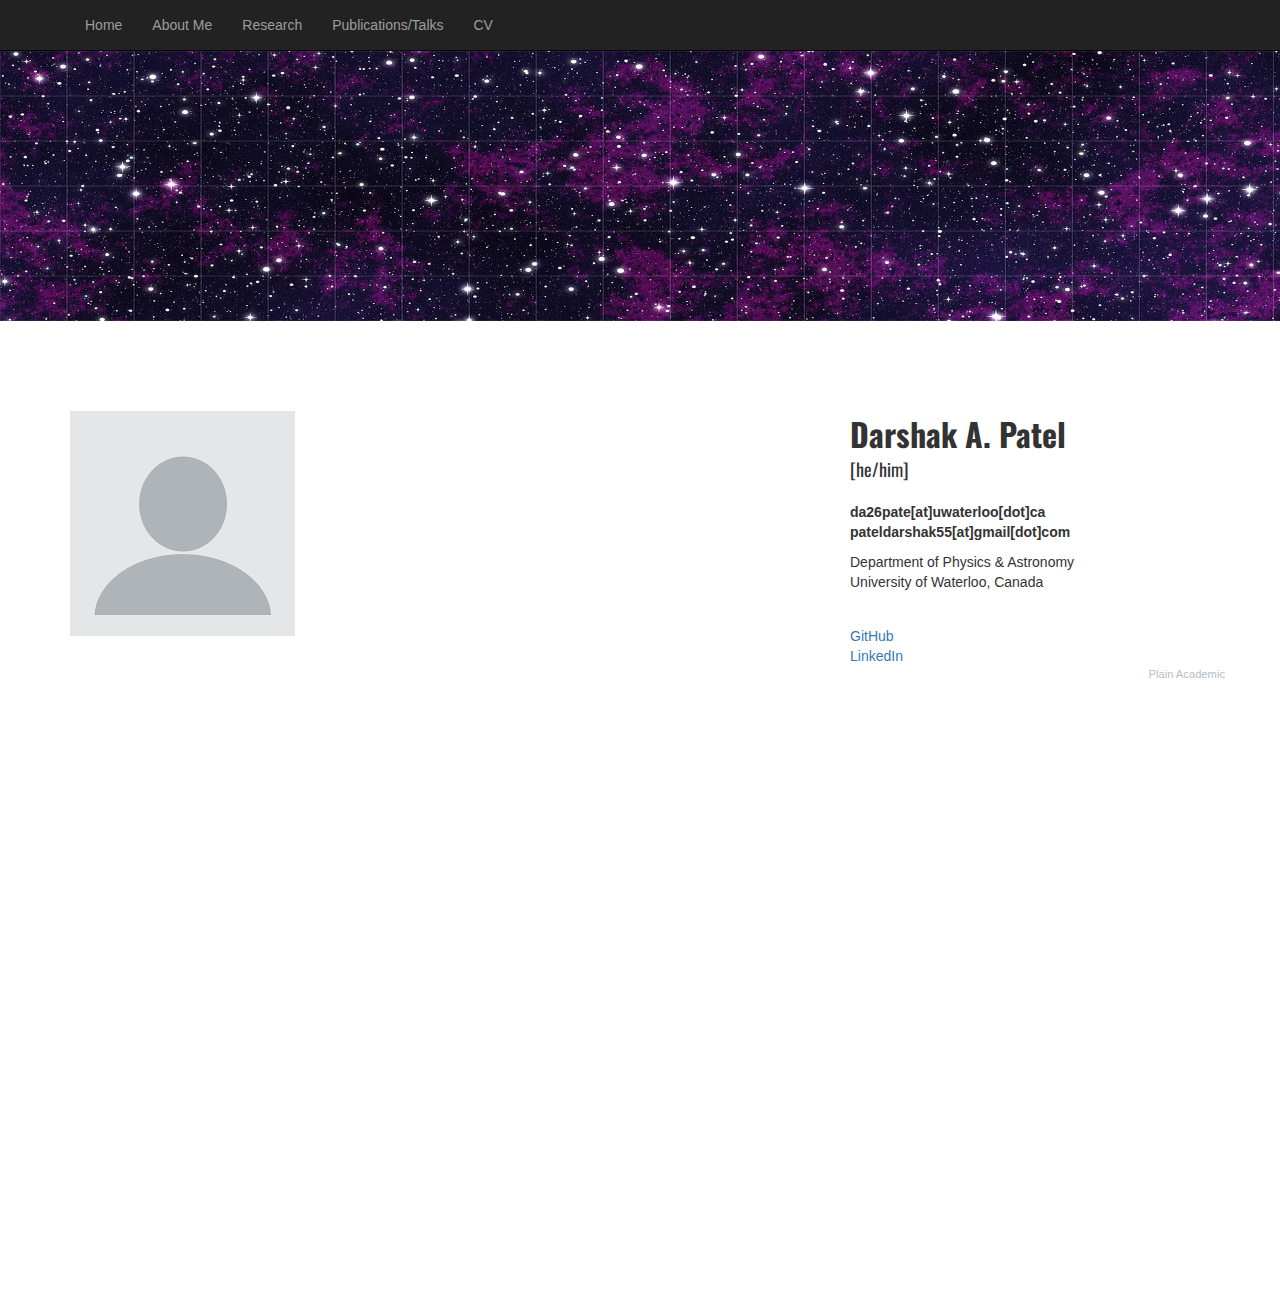
==== commit c0b4ca21: "alot more work on home page" ====
--- a/V2/index.html
+++ b/V2/index.html
@@ -19,18 +19,6 @@
 </head>
 
 <body>
-
-  <section class="wrapper">
-    <div id="stars"></div>
-    <div id="stars2"></div>
-    <div id="stars3"></div>
-    <div id="title">
-      <span>TITLE TEST</span>
-      <br>
-      <span>TEST</span>
-    </div>
-
-  </section>
 
 <!-- Navigation -->
 	<nav class="navbar navbar-inverse navbar-static-top" role="navigation" style="margin:0px; padding:0px">
--- a/V2/custom.css
+++ b/V2/custom.css
@@ -2,596 +2,3 @@
   color: #fff ;
   box-shadow: inset 200px 0 0 0 #0c769c;;
 }
-
-html {
-    height: 100%;
-    overflow: hidden;
-    background: radial-gradient(ellipse at bottom, #1b2735 0%,#090a0f 100%) !important;
-}
-
-#title {
-    position: absolute;
-    top: 50%;
-    left: 0;
-    right: 0;
-    color: #fff;
-    text-align: center;
-    font-family: Lato;
-    font-weight: 300;
-    font-size: 50px;
-    letter-spacing: 10px;
-    margin-top: -60px;
-    padding-left: 10px;
-}
-
-#title span {
-    background: -webkit-linear-gradient(white, #38495a);
-    -webkit-background-clip: text;
-    -webkit-text-fill-color: transparent;
-}
-
-#stars {
-    width: 1px;
-    height: 1px;
-    background: transparent;
-    animation: animStar 50s linear infinite;
-    box-shadow: 779px 1331px #fff, 324px 42px #fff, 303px 586px #fff,
-    1312px 276px #fff, 451px 625px #fff, 521px 1931px #fff, 1087px 1871px #fff,
-    36px 1546px #fff, 132px 934px #fff, 1698px 901px #fff, 1418px 664px #fff,
-    1448px 1157px #fff, 1084px 232px #fff, 347px 1776px #fff, 1722px 243px #fff,
-    1629px 835px #fff, 479px 969px #fff, 1231px 960px #fff, 586px 384px #fff,
-    164px 527px #fff, 8px 646px #fff, 1150px 1126px #fff, 665px 1357px #fff,
-    1556px 1982px #fff, 1260px 1961px #fff, 1675px 1741px #fff,
-    1843px 1514px #fff, 718px 1628px #fff, 242px 1343px #fff, 1497px 1880px #fff,
-    1364px 230px #fff, 1739px 1302px #fff, 636px 959px #fff, 304px 686px #fff,
-    614px 751px #fff, 1935px 816px #fff, 1428px 60px #fff, 355px 335px #fff,
-    1594px 158px #fff, 90px 60px #fff, 1553px 162px #fff, 1239px 1825px #fff,
-    1945px 587px #fff, 749px 1785px #fff, 1987px 1172px #fff, 1301px 1237px #fff,
-    1039px 342px #fff, 1585px 1481px #fff, 995px 1048px #fff, 524px 932px #fff,
-    214px 413px #fff, 1701px 1300px #fff, 1037px 1613px #fff, 1871px 996px #fff,
-    1360px 1635px #fff, 1110px 1313px #fff, 412px 1783px #fff, 1949px 177px #fff,
-    903px 1854px #fff, 700px 1936px #fff, 378px 125px #fff, 308px 834px #fff,
-    1118px 962px #fff, 1350px 1929px #fff, 781px 1811px #fff, 561px 137px #fff,
-    757px 1148px #fff, 1670px 1979px #fff, 343px 739px #fff, 945px 795px #fff,
-    576px 1903px #fff, 1078px 1436px #fff, 1583px 450px #fff, 1366px 474px #fff,
-    297px 1873px #fff, 192px 162px #fff, 1624px 1633px #fff, 59px 453px #fff,
-    82px 1872px #fff, 1933px 498px #fff, 1966px 1974px #fff, 1975px 1688px #fff,
-    779px 314px #fff, 1858px 1543px #fff, 73px 1507px #fff, 1693px 975px #fff,
-    1683px 108px #fff, 1768px 1654px #fff, 654px 14px #fff, 494px 171px #fff,
-    1689px 1895px #fff, 1660px 263px #fff, 1031px 903px #fff, 1203px 1393px #fff,
-    1333px 1421px #fff, 1113px 41px #fff, 1206px 1645px #fff, 1325px 1635px #fff,
-    142px 388px #fff, 572px 215px #fff, 1535px 296px #fff, 1419px 407px #fff,
-    1379px 1003px #fff, 329px 469px #fff, 1791px 1652px #fff, 935px 1802px #fff,
-    1330px 1820px #fff, 421px 1933px #fff, 828px 365px #fff, 275px 316px #fff,
-    707px 960px #fff, 1605px 1554px #fff, 625px 58px #fff, 717px 1697px #fff,
-    1669px 246px #fff, 1925px 322px #fff, 1154px 1803px #fff, 1929px 295px #fff,
-    1248px 240px #fff, 1045px 1755px #fff, 166px 942px #fff, 1888px 1773px #fff,
-    678px 1963px #fff, 1370px 569px #fff, 1974px 1400px #fff, 1786px 460px #fff,
-    51px 307px #fff, 784px 1400px #fff, 730px 1258px #fff, 1712px 393px #fff,
-    416px 170px #fff, 1797px 1932px #fff, 572px 219px #fff, 1557px 1856px #fff,
-    218px 8px #fff, 348px 1334px #fff, 469px 413px #fff, 385px 1738px #fff,
-    1357px 1818px #fff, 240px 942px #fff, 248px 1847px #fff, 1535px 806px #fff,
-    236px 1514px #fff, 1429px 1556px #fff, 73px 1633px #fff, 1398px 1121px #fff,
-    671px 1301px #fff, 1404px 1663px #fff, 740px 1018px #fff, 1600px 377px #fff,
-    785px 514px #fff, 112px 1084px #fff, 1915px 1887px #fff, 1463px 1848px #fff,
-    687px 1115px #fff, 1268px 1768px #fff, 1729px 1425px #fff,
-    1284px 1022px #fff, 801px 974px #fff, 1975px 1317px #fff, 1354px 834px #fff,
-    1446px 1484px #fff, 1283px 1786px #fff, 11px 523px #fff, 1842px 236px #fff,
-    1355px 654px #fff, 429px 7px #fff, 1033px 1128px #fff, 157px 297px #fff,
-    545px 635px #fff, 52px 1080px #fff, 827px 1520px #fff, 1121px 490px #fff,
-    9px 309px #fff, 1744px 1586px #fff, 1014px 417px #fff, 1534px 524px #fff,
-    958px 552px #fff, 1403px 1496px #fff, 387px 703px #fff, 1522px 548px #fff,
-    1355px 282px #fff, 1532px 601px #fff, 1838px 790px #fff, 290px 259px #fff,
-    295px 598px #fff, 1601px 539px #fff, 1561px 1272px #fff, 34px 1922px #fff,
-    1024px 543px #fff, 467px 369px #fff, 722px 333px #fff, 1976px 1255px #fff,
-    766px 983px #fff, 1582px 1285px #fff, 12px 512px #fff, 617px 1410px #fff,
-    682px 577px #fff, 1334px 1438px #fff, 439px 327px #fff, 1617px 1661px #fff,
-    673px 129px #fff, 794px 941px #fff, 1386px 1902px #fff, 37px 1353px #fff,
-    1467px 1353px #fff, 416px 18px #fff, 187px 344px #fff, 200px 1898px #fff,
-    1491px 1619px #fff, 811px 347px #fff, 924px 1827px #fff, 945px 217px #fff,
-    1735px 1228px #fff, 379px 1890px #fff, 79px 761px #fff, 825px 1837px #fff,
-    1980px 1558px #fff, 1308px 1573px #fff, 1488px 1726px #fff,
-    382px 1208px #fff, 522px 595px #fff, 1277px 1898px #fff, 354px 552px #fff,
-    161px 1784px #fff, 614px 251px #fff, 526px 1576px #fff, 17px 212px #fff,
-    179px 996px #fff, 467px 1208px #fff, 1944px 1838px #fff, 1140px 1093px #fff,
-    858px 1007px #fff, 200px 1064px #fff, 423px 1964px #fff, 1945px 439px #fff,
-    1377px 689px #fff, 1120px 1437px #fff, 1876px 668px #fff, 907px 1324px #fff,
-    343px 1976px #fff, 1816px 1501px #fff, 1849px 177px #fff, 647px 91px #fff,
-    1984px 1012px #fff, 1336px 1300px #fff, 128px 648px #fff, 305px 1060px #fff,
-    1324px 826px #fff, 1263px 1314px #fff, 1801px 629px #fff, 1614px 1555px #fff,
-    1634px 90px #fff, 1603px 452px #fff, 891px 1984px #fff, 1556px 1906px #fff,
-    121px 68px #fff, 1676px 1714px #fff, 516px 936px #fff, 1947px 1492px #fff,
-    1455px 1519px #fff, 45px 602px #fff, 205px 1039px #fff, 793px 172px #fff,
-    1562px 1739px #fff, 1056px 110px #fff, 1512px 379px #fff, 1795px 1621px #fff,
-    1848px 607px #fff, 262px 1719px #fff, 477px 991px #fff, 483px 883px #fff,
-    1239px 1197px #fff, 1496px 647px #fff, 1649px 25px #fff, 1491px 1946px #fff,
-    119px 996px #fff, 179px 1472px #fff, 1341px 808px #fff, 1565px 1700px #fff,
-    407px 1544px #fff, 1754px 357px #fff, 1288px 981px #fff, 902px 1997px #fff,
-    1755px 1668px #fff, 186px 877px #fff, 1202px 1882px #fff, 461px 1213px #fff,
-    1400px 748px #fff, 1969px 1899px #fff, 809px 522px #fff, 514px 1219px #fff,
-    374px 275px #fff, 938px 1973px #fff, 357px 552px #fff, 144px 1722px #fff,
-    1572px 912px #fff, 402px 1858px #fff, 1544px 1195px #fff, 667px 1257px #fff,
-    727px 1496px #fff, 993px 232px #fff, 1772px 313px #fff, 1040px 1590px #fff,
-    1204px 1973px #fff, 1268px 79px #fff, 1555px 1048px #fff, 986px 1707px #fff,
-    978px 1710px #fff, 713px 360px #fff, 407px 863px #fff, 461px 736px #fff,
-    284px 1608px #fff, 103px 430px #fff, 1283px 1319px #fff, 977px 1186px #fff,
-    1966px 1516px #fff, 1287px 1129px #fff, 70px 1098px #fff, 1189px 889px #fff,
-    1126px 1734px #fff, 309px 1292px #fff, 879px 764px #fff, 65px 473px #fff,
-    1003px 1959px #fff, 658px 791px #fff, 402px 1576px #fff, 35px 622px #fff,
-    529px 1589px #fff, 164px 666px #fff, 1876px 1290px #fff, 1541px 526px #fff,
-    270px 1297px #fff, 440px 865px #fff, 1500px 802px #fff, 182px 1754px #fff,
-    1264px 892px #fff, 272px 1249px #fff, 1289px 1535px #fff, 190px 1646px #fff,
-    955px 242px #fff, 1456px 1597px #fff, 1727px 1983px #fff, 635px 801px #fff,
-    226px 455px #fff, 1396px 1710px #fff, 849px 1863px #fff, 237px 1264px #fff,
-    839px 140px #fff, 1122px 735px #fff, 1280px 15px #fff, 1318px 242px #fff,
-    1819px 1148px #fff, 333px 1392px #fff, 1949px 553px #fff, 1878px 1332px #fff,
-    467px 548px #fff, 1812px 1082px #fff, 1067px 193px #fff, 243px 156px #fff,
-    483px 1616px #fff, 1714px 933px #fff, 759px 1800px #fff, 1822px 995px #fff,
-    1877px 572px #fff, 581px 1084px #fff, 107px 732px #fff, 642px 1837px #fff,
-    166px 1493px #fff, 1555px 198px #fff, 819px 307px #fff, 947px 345px #fff,
-    827px 224px #fff, 927px 1394px #fff, 540px 467px #fff, 1093px 405px #fff,
-    1140px 927px #fff, 130px 529px #fff, 33px 1980px #fff, 1147px 1663px #fff,
-    1616px 1436px #fff, 528px 710px #fff, 798px 1100px #fff, 505px 1480px #fff,
-    899px 641px #fff, 1909px 1949px #fff, 1311px 964px #fff, 979px 1301px #fff,
-    1393px 969px #fff, 1793px 1886px #fff, 292px 357px #fff, 1196px 1718px #fff,
-    1290px 1994px #fff, 537px 1973px #fff, 1181px 1674px #fff,
-    1740px 1566px #fff, 1307px 265px #fff, 922px 522px #fff, 1892px 472px #fff,
-    384px 1746px #fff, 392px 1098px #fff, 647px 548px #fff, 390px 1498px #fff,
-    1246px 138px #fff, 730px 876px #fff, 192px 1472px #fff, 1790px 1789px #fff,
-    928px 311px #fff, 1253px 1647px #fff, 747px 1921px #fff, 1561px 1025px #fff,
-    1533px 1292px #fff, 1985px 195px #fff, 728px 729px #fff, 1712px 1936px #fff,
-    512px 1717px #fff, 1528px 483px #fff, 313px 1642px #fff, 281px 1849px #fff,
-    1212px 799px #fff, 435px 1191px #fff, 1422px 611px #fff, 1718px 1964px #fff,
-    411px 944px #fff, 210px 636px #fff, 1502px 1295px #fff, 1434px 349px #fff,
-    769px 60px #fff, 747px 1053px #fff, 789px 504px #fff, 1436px 1264px #fff,
-    1893px 1225px #fff, 1394px 1788px #fff, 1108px 1317px #fff,
-    1673px 1395px #fff, 854px 1010px #fff, 1705px 80px #fff, 1858px 148px #fff,
-    1729px 344px #fff, 1388px 664px #fff, 895px 406px #fff, 1479px 157px #fff,
-    1441px 1157px #fff, 552px 1900px #fff, 516px 364px #fff, 1647px 189px #fff,
-    1427px 1071px #fff, 785px 729px #fff, 1080px 1710px #fff, 504px 204px #fff,
-    1177px 1622px #fff, 657px 34px #fff, 1296px 1099px #fff, 248px 180px #fff,
-    1212px 1568px #fff, 667px 1562px #fff, 695px 841px #fff, 1608px 1247px #fff,
-    751px 882px #fff, 87px 167px #fff, 607px 1368px #fff, 1363px 1203px #fff,
-    1836px 317px #fff, 1668px 1703px #fff, 830px 1154px #fff, 1721px 1398px #fff,
-    1601px 1280px #fff, 976px 874px #fff, 1743px 254px #fff, 1020px 1815px #fff,
-    1670px 1766px #fff, 1890px 735px #fff, 1379px 136px #fff, 1864px 695px #fff,
-    206px 965px #fff, 1404px 1932px #fff, 1923px 1360px #fff, 247px 682px #fff,
-    519px 1708px #fff, 645px 750px #fff, 1164px 1204px #fff, 834px 323px #fff,
-    172px 1350px #fff, 213px 972px #fff, 1837px 190px #fff, 285px 1806px #fff,
-    1047px 1299px #fff, 1548px 825px #fff, 1730px 324px #fff, 1346px 1909px #fff,
-    772px 270px #fff, 345px 1190px #fff, 478px 1433px #fff, 1479px 25px #fff,
-    1994px 1830px #fff, 1744px 732px #fff, 20px 1635px #fff, 690px 1795px #fff,
-    1594px 569px #fff, 579px 245px #fff, 1398px 733px #fff, 408px 1352px #fff,
-    1774px 120px #fff, 1152px 1370px #fff, 1698px 1810px #fff, 710px 1450px #fff,
-    665px 286px #fff, 493px 1720px #fff, 786px 5px #fff, 637px 1140px #fff,
-    764px 324px #fff, 927px 310px #fff, 938px 1424px #fff, 1884px 744px #fff,
-    913px 462px #fff, 1831px 1936px #fff, 1527px 249px #fff, 36px 1381px #fff,
-    1597px 581px #fff, 1530px 355px #fff, 949px 459px #fff, 799px 828px #fff,
-    242px 1471px #fff, 654px 797px #fff, 796px 594px #fff, 1365px 678px #fff,
-    752px 23px #fff, 1630px 541px #fff, 982px 72px #fff, 1733px 1831px #fff,
-    21px 412px #fff, 775px 998px #fff, 335px 1945px #fff, 264px 583px #fff,
-    158px 1311px #fff, 528px 164px #fff, 1978px 574px #fff, 717px 1203px #fff,
-    734px 1591px #fff, 1555px 820px #fff, 16px 1943px #fff, 1625px 1177px #fff,
-    1236px 690px #fff, 1585px 1590px #fff, 1737px 1728px #fff, 721px 698px #fff,
-    1804px 1186px #fff, 166px 980px #fff, 1850px 230px #fff, 330px 1712px #fff,
-    95px 797px #fff, 1948px 1078px #fff, 469px 939px #fff, 1269px 1899px #fff,
-    955px 1220px #fff, 1137px 1075px #fff, 312px 1293px #fff, 986px 1762px #fff,
-    1103px 1238px #fff, 428px 1993px #fff, 355px 570px #fff, 977px 1836px #fff,
-    1395px 1092px #fff, 276px 913px #fff, 1743px 656px #fff, 773px 502px #fff,
-    1686px 1322px #fff, 1516px 1945px #fff, 1334px 501px #fff, 266px 156px #fff,
-    455px 655px #fff, 798px 72px #fff, 1059px 1259px #fff, 1402px 1687px #fff,
-    236px 1329px #fff, 1455px 786px #fff, 146px 1228px #fff, 1851px 823px #fff,
-    1062px 100px #fff, 1220px 953px #fff, 20px 1826px #fff, 36px 1063px #fff,
-    1525px 338px #fff, 790px 1521px #fff, 741px 1099px #fff, 288px 1489px #fff,
-    700px 1060px #fff, 390px 1071px #fff, 411px 1036px #fff, 1853px 1072px #fff,
-    1446px 1085px #fff, 1164px 874px #fff, 924px 925px #fff, 291px 271px #fff,
-    1257px 1964px #fff, 1580px 1352px #fff, 1507px 1216px #fff, 211px 956px #fff,
-    985px 1195px #fff, 975px 1640px #fff, 518px 101px #fff, 663px 1395px #fff,
-    914px 532px #fff, 145px 1320px #fff, 69px 1397px #fff, 982px 523px #fff,
-    257px 725px #fff, 1599px 831px #fff, 1636px 1513px #fff, 1250px 1158px #fff,
-    1132px 604px #fff, 183px 102px #fff, 1057px 318px #fff, 1247px 1835px #fff,
-    1983px 1110px #fff, 1077px 1455px #fff, 921px 1770px #fff, 806px 1350px #fff,
-    1938px 1992px #fff, 855px 1260px #fff, 902px 1345px #fff, 658px 1908px #fff,
-    1845px 679px #fff, 712px 1482px #fff, 595px 950px #fff, 1784px 1992px #fff,
-    1847px 1785px #fff, 691px 1004px #fff, 175px 1179px #fff, 1666px 1911px #fff,
-    41px 61px #fff, 971px 1080px #fff, 1830px 1450px #fff, 1351px 1518px #fff,
-    1257px 99px #fff, 1395px 1498px #fff, 1117px 252px #fff, 1779px 597px #fff,
-    1346px 729px #fff, 1108px 1144px #fff, 402px 691px #fff, 72px 496px #fff,
-    1673px 1604px #fff, 1497px 974px #fff, 1865px 1664px #fff, 88px 806px #fff,
-    918px 77px #fff, 244px 1118px #fff, 256px 1820px #fff, 1851px 1840px #fff,
-    605px 1851px #fff, 634px 383px #fff, 865px 37px #fff, 943px 1024px #fff,
-    1951px 177px #fff, 1097px 523px #fff, 985px 1700px #fff, 1243px 122px #fff,
-    768px 1070px #fff, 468px 194px #fff, 320px 1867px #fff, 1850px 185px #fff,
-    380px 1616px #fff, 468px 1294px #fff, 1122px 1743px #fff, 884px 299px #fff,
-    1300px 1917px #fff, 1860px 396px #fff, 1270px 990px #fff, 529px 733px #fff,
-    1975px 1347px #fff, 1885px 685px #fff, 226px 506px #fff, 651px 878px #fff,
-    1323px 680px #fff, 1284px 680px #fff, 238px 1967px #fff, 911px 174px #fff,
-    1111px 521px #fff, 1150px 85px #fff, 794px 502px #fff, 484px 1856px #fff,
-    1809px 368px #fff, 112px 953px #fff, 590px 1009px #fff, 1655px 311px #fff,
-    100px 1026px #fff, 1803px 352px #fff, 865px 306px #fff, 1077px 1019px #fff,
-    1335px 872px #fff, 1647px 1298px #fff, 1233px 1387px #fff, 698px 1036px #fff,
-    659px 1860px #fff, 388px 1412px #fff, 1212px 458px #fff, 755px 1468px #fff,
-    696px 1654px #fff, 1144px 60px #fff;
-}
-
-#stars:after {
-    content: '';
-    position: absolute;
-    top: 2000px;
-    width: 1px;
-    height: 1px;
-    background: transparent;
-    box-shadow: 779px 1331px #fff, 324px 42px #fff, 303px 586px #fff,
-    1312px 276px #fff, 451px 625px #fff, 521px 1931px #fff, 1087px 1871px #fff,
-    36px 1546px #fff, 132px 934px #fff, 1698px 901px #fff, 1418px 664px #fff,
-    1448px 1157px #fff, 1084px 232px #fff, 347px 1776px #fff, 1722px 243px #fff,
-    1629px 835px #fff, 479px 969px #fff, 1231px 960px #fff, 586px 384px #fff,
-    164px 527px #fff, 8px 646px #fff, 1150px 1126px #fff, 665px 1357px #fff,
-    1556px 1982px #fff, 1260px 1961px #fff, 1675px 1741px #fff,
-    1843px 1514px #fff, 718px 1628px #fff, 242px 1343px #fff, 1497px 1880px #fff,
-    1364px 230px #fff, 1739px 1302px #fff, 636px 959px #fff, 304px 686px #fff,
-    614px 751px #fff, 1935px 816px #fff, 1428px 60px #fff, 355px 335px #fff,
-    1594px 158px #fff, 90px 60px #fff, 1553px 162px #fff, 1239px 1825px #fff,
-    1945px 587px #fff, 749px 1785px #fff, 1987px 1172px #fff, 1301px 1237px #fff,
-    1039px 342px #fff, 1585px 1481px #fff, 995px 1048px #fff, 524px 932px #fff,
-    214px 413px #fff, 1701px 1300px #fff, 1037px 1613px #fff, 1871px 996px #fff,
-    1360px 1635px #fff, 1110px 1313px #fff, 412px 1783px #fff, 1949px 177px #fff,
-    903px 1854px #fff, 700px 1936px #fff, 378px 125px #fff, 308px 834px #fff,
-    1118px 962px #fff, 1350px 1929px #fff, 781px 1811px #fff, 561px 137px #fff,
-    757px 1148px #fff, 1670px 1979px #fff, 343px 739px #fff, 945px 795px #fff,
-    576px 1903px #fff, 1078px 1436px #fff, 1583px 450px #fff, 1366px 474px #fff,
-    297px 1873px #fff, 192px 162px #fff, 1624px 1633px #fff, 59px 453px #fff,
-    82px 1872px #fff, 1933px 498px #fff, 1966px 1974px #fff, 1975px 1688px #fff,
-    779px 314px #fff, 1858px 1543px #fff, 73px 1507px #fff, 1693px 975px #fff,
-    1683px 108px #fff, 1768px 1654px #fff, 654px 14px #fff, 494px 171px #fff,
-    1689px 1895px #fff, 1660px 263px #fff, 1031px 903px #fff, 1203px 1393px #fff,
-    1333px 1421px #fff, 1113px 41px #fff, 1206px 1645px #fff, 1325px 1635px #fff,
-    142px 388px #fff, 572px 215px #fff, 1535px 296px #fff, 1419px 407px #fff,
-    1379px 1003px #fff, 329px 469px #fff, 1791px 1652px #fff, 935px 1802px #fff,
-    1330px 1820px #fff, 421px 1933px #fff, 828px 365px #fff, 275px 316px #fff,
-    707px 960px #fff, 1605px 1554px #fff, 625px 58px #fff, 717px 1697px #fff,
-    1669px 246px #fff, 1925px 322px #fff, 1154px 1803px #fff, 1929px 295px #fff,
-    1248px 240px #fff, 1045px 1755px #fff, 166px 942px #fff, 1888px 1773px #fff,
-    678px 1963px #fff, 1370px 569px #fff, 1974px 1400px #fff, 1786px 460px #fff,
-    51px 307px #fff, 784px 1400px #fff, 730px 1258px #fff, 1712px 393px #fff,
-    416px 170px #fff, 1797px 1932px #fff, 572px 219px #fff, 1557px 1856px #fff,
-    218px 8px #fff, 348px 1334px #fff, 469px 413px #fff, 385px 1738px #fff,
-    1357px 1818px #fff, 240px 942px #fff, 248px 1847px #fff, 1535px 806px #fff,
-    236px 1514px #fff, 1429px 1556px #fff, 73px 1633px #fff, 1398px 1121px #fff,
-    671px 1301px #fff, 1404px 1663px #fff, 740px 1018px #fff, 1600px 377px #fff,
-    785px 514px #fff, 112px 1084px #fff, 1915px 1887px #fff, 1463px 1848px #fff,
-    687px 1115px #fff, 1268px 1768px #fff, 1729px 1425px #fff,
-    1284px 1022px #fff, 801px 974px #fff, 1975px 1317px #fff, 1354px 834px #fff,
-    1446px 1484px #fff, 1283px 1786px #fff, 11px 523px #fff, 1842px 236px #fff,
-    1355px 654px #fff, 429px 7px #fff, 1033px 1128px #fff, 157px 297px #fff,
-    545px 635px #fff, 52px 1080px #fff, 827px 1520px #fff, 1121px 490px #fff,
-    9px 309px #fff, 1744px 1586px #fff, 1014px 417px #fff, 1534px 524px #fff,
-    958px 552px #fff, 1403px 1496px #fff, 387px 703px #fff, 1522px 548px #fff,
-    1355px 282px #fff, 1532px 601px #fff, 1838px 790px #fff, 290px 259px #fff,
-    295px 598px #fff, 1601px 539px #fff, 1561px 1272px #fff, 34px 1922px #fff,
-    1024px 543px #fff, 467px 369px #fff, 722px 333px #fff, 1976px 1255px #fff,
-    766px 983px #fff, 1582px 1285px #fff, 12px 512px #fff, 617px 1410px #fff,
-    682px 577px #fff, 1334px 1438px #fff, 439px 327px #fff, 1617px 1661px #fff,
-    673px 129px #fff, 794px 941px #fff, 1386px 1902px #fff, 37px 1353px #fff,
-    1467px 1353px #fff, 416px 18px #fff, 187px 344px #fff, 200px 1898px #fff,
-    1491px 1619px #fff, 811px 347px #fff, 924px 1827px #fff, 945px 217px #fff,
-    1735px 1228px #fff, 379px 1890px #fff, 79px 761px #fff, 825px 1837px #fff,
-    1980px 1558px #fff, 1308px 1573px #fff, 1488px 1726px #fff,
-    382px 1208px #fff, 522px 595px #fff, 1277px 1898px #fff, 354px 552px #fff,
-    161px 1784px #fff, 614px 251px #fff, 526px 1576px #fff, 17px 212px #fff,
-    179px 996px #fff, 467px 1208px #fff, 1944px 1838px #fff, 1140px 1093px #fff,
-    858px 1007px #fff, 200px 1064px #fff, 423px 1964px #fff, 1945px 439px #fff,
-    1377px 689px #fff, 1120px 1437px #fff, 1876px 668px #fff, 907px 1324px #fff,
-    343px 1976px #fff, 1816px 1501px #fff, 1849px 177px #fff, 647px 91px #fff,
-    1984px 1012px #fff, 1336px 1300px #fff, 128px 648px #fff, 305px 1060px #fff,
-    1324px 826px #fff, 1263px 1314px #fff, 1801px 629px #fff, 1614px 1555px #fff,
-    1634px 90px #fff, 1603px 452px #fff, 891px 1984px #fff, 1556px 1906px #fff,
-    121px 68px #fff, 1676px 1714px #fff, 516px 936px #fff, 1947px 1492px #fff,
-    1455px 1519px #fff, 45px 602px #fff, 205px 1039px #fff, 793px 172px #fff,
-    1562px 1739px #fff, 1056px 110px #fff, 1512px 379px #fff, 1795px 1621px #fff,
-    1848px 607px #fff, 262px 1719px #fff, 477px 991px #fff, 483px 883px #fff,
-    1239px 1197px #fff, 1496px 647px #fff, 1649px 25px #fff, 1491px 1946px #fff,
-    119px 996px #fff, 179px 1472px #fff, 1341px 808px #fff, 1565px 1700px #fff,
-    407px 1544px #fff, 1754px 357px #fff, 1288px 981px #fff, 902px 1997px #fff,
-    1755px 1668px #fff, 186px 877px #fff, 1202px 1882px #fff, 461px 1213px #fff,
-    1400px 748px #fff, 1969px 1899px #fff, 809px 522px #fff, 514px 1219px #fff,
-    374px 275px #fff, 938px 1973px #fff, 357px 552px #fff, 144px 1722px #fff,
-    1572px 912px #fff, 402px 1858px #fff, 1544px 1195px #fff, 667px 1257px #fff,
-    727px 1496px #fff, 993px 232px #fff, 1772px 313px #fff, 1040px 1590px #fff,
-    1204px 1973px #fff, 1268px 79px #fff, 1555px 1048px #fff, 986px 1707px #fff,
-    978px 1710px #fff, 713px 360px #fff, 407px 863px #fff, 461px 736px #fff,
-    284px 1608px #fff, 103px 430px #fff, 1283px 1319px #fff, 977px 1186px #fff,
-    1966px 1516px #fff, 1287px 1129px #fff, 70px 1098px #fff, 1189px 889px #fff,
-    1126px 1734px #fff, 309px 1292px #fff, 879px 764px #fff, 65px 473px #fff,
-    1003px 1959px #fff, 658px 791px #fff, 402px 1576px #fff, 35px 622px #fff,
-    529px 1589px #fff, 164px 666px #fff, 1876px 1290px #fff, 1541px 526px #fff,
-    270px 1297px #fff, 440px 865px #fff, 1500px 802px #fff, 182px 1754px #fff,
-    1264px 892px #fff, 272px 1249px #fff, 1289px 1535px #fff, 190px 1646px #fff,
-    955px 242px #fff, 1456px 1597px #fff, 1727px 1983px #fff, 635px 801px #fff,
-    226px 455px #fff, 1396px 1710px #fff, 849px 1863px #fff, 237px 1264px #fff,
-    839px 140px #fff, 1122px 735px #fff, 1280px 15px #fff, 1318px 242px #fff,
-    1819px 1148px #fff, 333px 1392px #fff, 1949px 553px #fff, 1878px 1332px #fff,
-    467px 548px #fff, 1812px 1082px #fff, 1067px 193px #fff, 243px 156px #fff,
-    483px 1616px #fff, 1714px 933px #fff, 759px 1800px #fff, 1822px 995px #fff,
-    1877px 572px #fff, 581px 1084px #fff, 107px 732px #fff, 642px 1837px #fff,
-    166px 1493px #fff, 1555px 198px #fff, 819px 307px #fff, 947px 345px #fff,
-    827px 224px #fff, 927px 1394px #fff, 540px 467px #fff, 1093px 405px #fff,
-    1140px 927px #fff, 130px 529px #fff, 33px 1980px #fff, 1147px 1663px #fff,
-    1616px 1436px #fff, 528px 710px #fff, 798px 1100px #fff, 505px 1480px #fff,
-    899px 641px #fff, 1909px 1949px #fff, 1311px 964px #fff, 979px 1301px #fff,
-    1393px 969px #fff, 1793px 1886px #fff, 292px 357px #fff, 1196px 1718px #fff,
-    1290px 1994px #fff, 537px 1973px #fff, 1181px 1674px #fff,
-    1740px 1566px #fff, 1307px 265px #fff, 922px 522px #fff, 1892px 472px #fff,
-    384px 1746px #fff, 392px 1098px #fff, 647px 548px #fff, 390px 1498px #fff,
-    1246px 138px #fff, 730px 876px #fff, 192px 1472px #fff, 1790px 1789px #fff,
-    928px 311px #fff, 1253px 1647px #fff, 747px 1921px #fff, 1561px 1025px #fff,
-    1533px 1292px #fff, 1985px 195px #fff, 728px 729px #fff, 1712px 1936px #fff,
-    512px 1717px #fff, 1528px 483px #fff, 313px 1642px #fff, 281px 1849px #fff,
-    1212px 799px #fff, 435px 1191px #fff, 1422px 611px #fff, 1718px 1964px #fff,
-    411px 944px #fff, 210px 636px #fff, 1502px 1295px #fff, 1434px 349px #fff,
-    769px 60px #fff, 747px 1053px #fff, 789px 504px #fff, 1436px 1264px #fff,
-    1893px 1225px #fff, 1394px 1788px #fff, 1108px 1317px #fff,
-    1673px 1395px #fff, 854px 1010px #fff, 1705px 80px #fff, 1858px 148px #fff,
-    1729px 344px #fff, 1388px 664px #fff, 895px 406px #fff, 1479px 157px #fff,
-    1441px 1157px #fff, 552px 1900px #fff, 516px 364px #fff, 1647px 189px #fff,
-    1427px 1071px #fff, 785px 729px #fff, 1080px 1710px #fff, 504px 204px #fff,
-    1177px 1622px #fff, 657px 34px #fff, 1296px 1099px #fff, 248px 180px #fff,
-    1212px 1568px #fff, 667px 1562px #fff, 695px 841px #fff, 1608px 1247px #fff,
-    751px 882px #fff, 87px 167px #fff, 607px 1368px #fff, 1363px 1203px #fff,
-    1836px 317px #fff, 1668px 1703px #fff, 830px 1154px #fff, 1721px 1398px #fff,
-    1601px 1280px #fff, 976px 874px #fff, 1743px 254px #fff, 1020px 1815px #fff,
-    1670px 1766px #fff, 1890px 735px #fff, 1379px 136px #fff, 1864px 695px #fff,
-    206px 965px #fff, 1404px 1932px #fff, 1923px 1360px #fff, 247px 682px #fff,
-    519px 1708px #fff, 645px 750px #fff, 1164px 1204px #fff, 834px 323px #fff,
-    172px 1350px #fff, 213px 972px #fff, 1837px 190px #fff, 285px 1806px #fff,
-    1047px 1299px #fff, 1548px 825px #fff, 1730px 324px #fff, 1346px 1909px #fff,
-    772px 270px #fff, 345px 1190px #fff, 478px 1433px #fff, 1479px 25px #fff,
-    1994px 1830px #fff, 1744px 732px #fff, 20px 1635px #fff, 690px 1795px #fff,
-    1594px 569px #fff, 579px 245px #fff, 1398px 733px #fff, 408px 1352px #fff,
-    1774px 120px #fff, 1152px 1370px #fff, 1698px 1810px #fff, 710px 1450px #fff,
-    665px 286px #fff, 493px 1720px #fff, 786px 5px #fff, 637px 1140px #fff,
-    764px 324px #fff, 927px 310px #fff, 938px 1424px #fff, 1884px 744px #fff,
-    913px 462px #fff, 1831px 1936px #fff, 1527px 249px #fff, 36px 1381px #fff,
-    1597px 581px #fff, 1530px 355px #fff, 949px 459px #fff, 799px 828px #fff,
-    242px 1471px #fff, 654px 797px #fff, 796px 594px #fff, 1365px 678px #fff,
-    752px 23px #fff, 1630px 541px #fff, 982px 72px #fff, 1733px 1831px #fff,
-    21px 412px #fff, 775px 998px #fff, 335px 1945px #fff, 264px 583px #fff,
-    158px 1311px #fff, 528px 164px #fff, 1978px 574px #fff, 717px 1203px #fff,
-    734px 1591px #fff, 1555px 820px #fff, 16px 1943px #fff, 1625px 1177px #fff,
-    1236px 690px #fff, 1585px 1590px #fff, 1737px 1728px #fff, 721px 698px #fff,
-    1804px 1186px #fff, 166px 980px #fff, 1850px 230px #fff, 330px 1712px #fff,
-    95px 797px #fff, 1948px 1078px #fff, 469px 939px #fff, 1269px 1899px #fff,
-    955px 1220px #fff, 1137px 1075px #fff, 312px 1293px #fff, 986px 1762px #fff,
-    1103px 1238px #fff, 428px 1993px #fff, 355px 570px #fff, 977px 1836px #fff,
-    1395px 1092px #fff, 276px 913px #fff, 1743px 656px #fff, 773px 502px #fff,
-    1686px 1322px #fff, 1516px 1945px #fff, 1334px 501px #fff, 266px 156px #fff,
-    455px 655px #fff, 798px 72px #fff, 1059px 1259px #fff, 1402px 1687px #fff,
-    236px 1329px #fff, 1455px 786px #fff, 146px 1228px #fff, 1851px 823px #fff,
-    1062px 100px #fff, 1220px 953px #fff, 20px 1826px #fff, 36px 1063px #fff,
-    1525px 338px #fff, 790px 1521px #fff, 741px 1099px #fff, 288px 1489px #fff,
-    700px 1060px #fff, 390px 1071px #fff, 411px 1036px #fff, 1853px 1072px #fff,
-    1446px 1085px #fff, 1164px 874px #fff, 924px 925px #fff, 291px 271px #fff,
-    1257px 1964px #fff, 1580px 1352px #fff, 1507px 1216px #fff, 211px 956px #fff,
-    985px 1195px #fff, 975px 1640px #fff, 518px 101px #fff, 663px 1395px #fff,
-    914px 532px #fff, 145px 1320px #fff, 69px 1397px #fff, 982px 523px #fff,
-    257px 725px #fff, 1599px 831px #fff, 1636px 1513px #fff, 1250px 1158px #fff,
-    1132px 604px #fff, 183px 102px #fff, 1057px 318px #fff, 1247px 1835px #fff,
-    1983px 1110px #fff, 1077px 1455px #fff, 921px 1770px #fff, 806px 1350px #fff,
-    1938px 1992px #fff, 855px 1260px #fff, 902px 1345px #fff, 658px 1908px #fff,
-    1845px 679px #fff, 712px 1482px #fff, 595px 950px #fff, 1784px 1992px #fff,
-    1847px 1785px #fff, 691px 1004px #fff, 175px 1179px #fff, 1666px 1911px #fff,
-    41px 61px #fff, 971px 1080px #fff, 1830px 1450px #fff, 1351px 1518px #fff,
-    1257px 99px #fff, 1395px 1498px #fff, 1117px 252px #fff, 1779px 597px #fff,
-    1346px 729px #fff, 1108px 1144px #fff, 402px 691px #fff, 72px 496px #fff,
-    1673px 1604px #fff, 1497px 974px #fff, 1865px 1664px #fff, 88px 806px #fff,
-    918px 77px #fff, 244px 1118px #fff, 256px 1820px #fff, 1851px 1840px #fff,
-    605px 1851px #fff, 634px 383px #fff, 865px 37px #fff, 943px 1024px #fff,
-    1951px 177px #fff, 1097px 523px #fff, 985px 1700px #fff, 1243px 122px #fff,
-    768px 1070px #fff, 468px 194px #fff, 320px 1867px #fff, 1850px 185px #fff,
-    380px 1616px #fff, 468px 1294px #fff, 1122px 1743px #fff, 884px 299px #fff,
-    1300px 1917px #fff, 1860px 396px #fff, 1270px 990px #fff, 529px 733px #fff,
-    1975px 1347px #fff, 1885px 685px #fff, 226px 506px #fff, 651px 878px #fff,
-    1323px 680px #fff, 1284px 680px #fff, 238px 1967px #fff, 911px 174px #fff,
-    1111px 521px #fff, 1150px 85px #fff, 794px 502px #fff, 484px 1856px #fff,
-    1809px 368px #fff, 112px 953px #fff, 590px 1009px #fff, 1655px 311px #fff,
-    100px 1026px #fff, 1803px 352px #fff, 865px 306px #fff, 1077px 1019px #fff,
-    1335px 872px #fff, 1647px 1298px #fff, 1233px 1387px #fff, 698px 1036px #fff,
-    659px 1860px #fff, 388px 1412px #fff, 1212px 458px #fff, 755px 1468px #fff,
-    696px 1654px #fff, 1144px 60px #fff;
-}
-
-#stars2 {
-    width: 2px;
-    height: 2px;
-    background: transparent;
-    animation: animStar 100s linear infinite;
-    box-shadow: 1448px 320px #fff, 1775px 1663px #fff, 332px 1364px #fff,
-    878px 340px #fff, 569px 1832px #fff, 1422px 1684px #fff, 1946px 1907px #fff,
-    121px 979px #fff, 1044px 1069px #fff, 463px 381px #fff, 423px 112px #fff,
-    523px 1179px #fff, 779px 654px #fff, 1398px 694px #fff, 1085px 1464px #fff,
-    1599px 1869px #fff, 801px 1882px #fff, 779px 1231px #fff, 552px 932px #fff,
-    1057px 1196px #fff, 282px 1280px #fff, 496px 1986px #fff, 1833px 1120px #fff,
-    1802px 1293px #fff, 6px 1696px #fff, 412px 1902px #fff, 605px 438px #fff,
-    24px 1212px #fff, 234px 1320px #fff, 544px 344px #fff, 1107px 170px #fff,
-    1603px 196px #fff, 905px 648px #fff, 68px 1458px #fff, 649px 1969px #fff,
-    744px 675px #fff, 1127px 478px #fff, 714px 1814px #fff, 1486px 526px #fff,
-    270px 1636px #fff, 1931px 149px #fff, 1807px 378px #fff, 8px 390px #fff,
-    1415px 699px #fff, 1473px 1211px #fff, 1590px 141px #fff, 270px 1705px #fff,
-    69px 1423px #fff, 1108px 1053px #fff, 1946px 128px #fff, 371px 371px #fff,
-    1490px 220px #fff, 357px 1885px #fff, 363px 363px #fff, 1896px 1256px #fff,
-    1979px 1050px #fff, 947px 1342px #fff, 1754px 242px #fff, 514px 974px #fff,
-    65px 1477px #fff, 1840px 547px #fff, 950px 695px #fff, 459px 1150px #fff,
-    1124px 1502px #fff, 481px 940px #fff, 680px 839px #fff, 797px 1169px #fff,
-    1977px 1491px #fff, 734px 1724px #fff, 210px 298px #fff, 816px 628px #fff,
-    686px 770px #fff, 1721px 267px #fff, 1663px 511px #fff, 1481px 1141px #fff,
-    582px 248px #fff, 1308px 953px #fff, 628px 657px #fff, 897px 1535px #fff,
-    270px 931px #fff, 791px 467px #fff, 1336px 1732px #fff, 1013px 1653px #fff,
-    1911px 956px #fff, 587px 816px #fff, 83px 456px #fff, 930px 1478px #fff,
-    1587px 1694px #fff, 614px 1200px #fff, 302px 1782px #fff, 1711px 1432px #fff,
-    443px 904px #fff, 1666px 714px #fff, 1588px 1167px #fff, 273px 1075px #fff,
-    1679px 461px #fff, 721px 664px #fff, 1202px 10px #fff, 166px 1126px #fff,
-    331px 1628px #fff, 430px 1565px #fff, 1585px 509px #fff, 640px 38px #fff,
-    822px 837px #fff, 1760px 1664px #fff, 1122px 1458px #fff, 398px 131px #fff,
-    689px 285px #fff, 460px 652px #fff, 1627px 365px #fff, 348px 1648px #fff,
-    819px 1946px #fff, 981px 1917px #fff, 323px 76px #fff, 979px 684px #fff,
-    887px 536px #fff, 1348px 1596px #fff, 1055px 666px #fff, 1402px 1797px #fff,
-    1300px 1055px #fff, 937px 238px #fff, 1474px 1815px #fff, 1144px 1710px #fff,
-    1629px 1087px #fff, 911px 919px #fff, 771px 819px #fff, 403px 720px #fff,
-    163px 736px #fff, 1062px 238px #fff, 1774px 818px #fff, 1874px 1178px #fff,
-    1177px 699px #fff, 1244px 1244px #fff, 1371px 58px #fff, 564px 1515px #fff,
-    1824px 487px #fff, 929px 702px #fff, 394px 1348px #fff, 1161px 641px #fff,
-    219px 1841px #fff, 358px 941px #fff, 140px 1759px #fff, 1019px 1345px #fff,
-    274px 436px #fff, 1433px 1605px #fff, 1798px 1426px #fff, 294px 1848px #fff,
-    1681px 1877px #fff, 1344px 1824px #fff, 1439px 1632px #fff,
-    161px 1012px #fff, 1308px 588px #fff, 1789px 582px #fff, 721px 1910px #fff,
-    318px 218px #fff, 607px 319px #fff, 495px 535px #fff, 1552px 1575px #fff,
-    1562px 67px #fff, 403px 926px #fff, 1096px 1800px #fff, 1814px 1709px #fff,
-    1882px 1831px #fff, 533px 46px #fff, 823px 969px #fff, 530px 165px #fff,
-    1030px 352px #fff, 1681px 313px #fff, 338px 115px #fff, 1607px 211px #fff,
-    1718px 1184px #fff, 1589px 659px #fff, 278px 355px #fff, 464px 1464px #fff,
-    1165px 277px #fff, 950px 694px #fff, 1746px 293px #fff, 793px 911px #fff,
-    528px 773px #fff, 1883px 1694px #fff, 748px 182px #fff, 1924px 1531px #fff,
-    100px 636px #fff, 1473px 1445px #fff, 1264px 1244px #fff, 850px 1377px #fff,
-    987px 1976px #fff, 933px 1761px #fff, 922px 1270px #fff, 500px 396px #fff,
-    1324px 8px #fff, 1967px 1814px #fff, 1072px 1401px #fff, 961px 37px #fff,
-    156px 81px #fff, 1915px 502px #fff, 1076px 1846px #fff, 152px 1669px #fff,
-    986px 1529px #fff, 1667px 1137px #fff;
-}
-
-#stars2:after {
-    content: '';
-    position: absolute;
-    top: 2000px;
-    width: 2px;
-    height: 2px;
-    background: transparent;
-    box-shadow: 1448px 320px #fff, 1775px 1663px #fff, 332px 1364px #fff,
-    878px 340px #fff, 569px 1832px #fff, 1422px 1684px #fff, 1946px 1907px #fff,
-    121px 979px #fff, 1044px 1069px #fff, 463px 381px #fff, 423px 112px #fff,
-    523px 1179px #fff, 779px 654px #fff, 1398px 694px #fff, 1085px 1464px #fff,
-    1599px 1869px #fff, 801px 1882px #fff, 779px 1231px #fff, 552px 932px #fff,
-    1057px 1196px #fff, 282px 1280px #fff, 496px 1986px #fff, 1833px 1120px #fff,
-    1802px 1293px #fff, 6px 1696px #fff, 412px 1902px #fff, 605px 438px #fff,
-    24px 1212px #fff, 234px 1320px #fff, 544px 344px #fff, 1107px 170px #fff,
-    1603px 196px #fff, 905px 648px #fff, 68px 1458px #fff, 649px 1969px #fff,
-    744px 675px #fff, 1127px 478px #fff, 714px 1814px #fff, 1486px 526px #fff,
-    270px 1636px #fff, 1931px 149px #fff, 1807px 378px #fff, 8px 390px #fff,
-    1415px 699px #fff, 1473px 1211px #fff, 1590px 141px #fff, 270px 1705px #fff,
-    69px 1423px #fff, 1108px 1053px #fff, 1946px 128px #fff, 371px 371px #fff,
-    1490px 220px #fff, 357px 1885px #fff, 363px 363px #fff, 1896px 1256px #fff,
-    1979px 1050px #fff, 947px 1342px #fff, 1754px 242px #fff, 514px 974px #fff,
-    65px 1477px #fff, 1840px 547px #fff, 950px 695px #fff, 459px 1150px #fff,
-    1124px 1502px #fff, 481px 940px #fff, 680px 839px #fff, 797px 1169px #fff,
-    1977px 1491px #fff, 734px 1724px #fff, 210px 298px #fff, 816px 628px #fff,
-    686px 770px #fff, 1721px 267px #fff, 1663px 511px #fff, 1481px 1141px #fff,
-    582px 248px #fff, 1308px 953px #fff, 628px 657px #fff, 897px 1535px #fff,
-    270px 931px #fff, 791px 467px #fff, 1336px 1732px #fff, 1013px 1653px #fff,
-    1911px 956px #fff, 587px 816px #fff, 83px 456px #fff, 930px 1478px #fff,
-    1587px 1694px #fff, 614px 1200px #fff, 302px 1782px #fff, 1711px 1432px #fff,
-    443px 904px #fff, 1666px 714px #fff, 1588px 1167px #fff, 273px 1075px #fff,
-    1679px 461px #fff, 721px 664px #fff, 1202px 10px #fff, 166px 1126px #fff,
-    331px 1628px #fff, 430px 1565px #fff, 1585px 509px #fff, 640px 38px #fff,
-    822px 837px #fff, 1760px 1664px #fff, 1122px 1458px #fff, 398px 131px #fff,
-    689px 285px #fff, 460px 652px #fff, 1627px 365px #fff, 348px 1648px #fff,
-    819px 1946px #fff, 981px 1917px #fff, 323px 76px #fff, 979px 684px #fff,
-    887px 536px #fff, 1348px 1596px #fff, 1055px 666px #fff, 1402px 1797px #fff,
-    1300px 1055px #fff, 937px 238px #fff, 1474px 1815px #fff, 1144px 1710px #fff,
-    1629px 1087px #fff, 911px 919px #fff, 771px 819px #fff, 403px 720px #fff,
-    163px 736px #fff, 1062px 238px #fff, 1774px 818px #fff, 1874px 1178px #fff,
-    1177px 699px #fff, 1244px 1244px #fff, 1371px 58px #fff, 564px 1515px #fff,
-    1824px 487px #fff, 929px 702px #fff, 394px 1348px #fff, 1161px 641px #fff,
-    219px 1841px #fff, 358px 941px #fff, 140px 1759px #fff, 1019px 1345px #fff,
-    274px 436px #fff, 1433px 1605px #fff, 1798px 1426px #fff, 294px 1848px #fff,
-    1681px 1877px #fff, 1344px 1824px #fff, 1439px 1632px #fff,
-    161px 1012px #fff, 1308px 588px #fff, 1789px 582px #fff, 721px 1910px #fff,
-    318px 218px #fff, 607px 319px #fff, 495px 535px #fff, 1552px 1575px #fff,
-    1562px 67px #fff, 403px 926px #fff, 1096px 1800px #fff, 1814px 1709px #fff,
-    1882px 1831px #fff, 533px 46px #fff, 823px 969px #fff, 530px 165px #fff,
-    1030px 352px #fff, 1681px 313px #fff, 338px 115px #fff, 1607px 211px #fff,
-    1718px 1184px #fff, 1589px 659px #fff, 278px 355px #fff, 464px 1464px #fff,
-    1165px 277px #fff, 950px 694px #fff, 1746px 293px #fff, 793px 911px #fff,
-    528px 773px #fff, 1883px 1694px #fff, 748px 182px #fff, 1924px 1531px #fff,
-    100px 636px #fff, 1473px 1445px #fff, 1264px 1244px #fff, 850px 1377px #fff,
-    987px 1976px #fff, 933px 1761px #fff, 922px 1270px #fff, 500px 396px #fff,
-    1324px 8px #fff, 1967px 1814px #fff, 1072px 1401px #fff, 961px 37px #fff,
-    156px 81px #fff, 1915px 502px #fff, 1076px 1846px #fff, 152px 1669px #fff,
-    986px 1529px #fff, 1667px 1137px #fff;
-}
-
-#stars3 {
-    width: 3px;
-    height: 3px;
-    background: transparent;
-    animation: animStar 150s linear infinte;
-    box-shadow: 387px 1878px #fff, 760px 1564px #fff, 1487px 999px #fff,
-    948px 1828px #fff, 1977px 1001px #fff, 1284px 1963px #fff, 656px 284px #fff,
-    1268px 1635px #fff, 1820px 598px #fff, 642px 1900px #fff, 296px 57px #fff,
-    921px 1620px #fff, 476px 1858px #fff, 658px 613px #fff, 1171px 1363px #fff,
-    1419px 283px #fff, 1037px 731px #fff, 503px 663px #fff, 1562px 463px #fff,
-    383px 1197px #fff, 1171px 1233px #fff, 876px 1768px #fff, 856px 1615px #fff,
-    1375px 1924px #fff, 1725px 918px #fff, 952px 119px #fff, 768px 1212px #fff,
-    992px 1462px #fff, 1929px 717px #fff, 1947px 755px #fff, 1818px 1123px #fff,
-    1896px 1672px #fff, 460px 198px #fff, 256px 271px #fff, 752px 544px #fff,
-    1222px 1859px #fff, 1851px 443px #fff, 313px 1858px #fff, 709px 446px #fff,
-    1546px 697px #fff, 674px 1155px #fff, 1112px 130px #fff, 355px 1790px #fff,
-    1496px 974px #fff, 1696px 480px #fff, 1316px 1265px #fff, 1645px 1063px #fff,
-    1182px 237px #fff, 427px 1582px #fff, 859px 253px #fff, 458px 939px #fff,
-    1517px 1644px #fff, 1943px 60px #fff, 212px 1650px #fff, 966px 1786px #fff,
-    473px 712px #fff, 130px 76px #fff, 1417px 1186px #fff, 909px 1580px #fff,
-    1913px 762px #fff, 204px 1143px #fff, 1998px 1057px #fff, 1468px 1301px #fff,
-    144px 1676px #fff, 21px 1601px #fff, 382px 1362px #fff, 912px 753px #fff,
-    1488px 1405px #fff, 802px 156px #fff, 174px 550px #fff, 338px 1366px #fff,
-    1197px 774px #fff, 602px 486px #fff, 682px 1877px #fff, 348px 1503px #fff,
-    407px 1139px #fff, 950px 1400px #fff, 922px 1139px #fff, 1697px 293px #fff,
-    1238px 1281px #fff, 1038px 1197px #fff, 376px 1889px #fff,
-    1255px 1680px #fff, 1008px 1316px #fff, 1538px 1447px #fff,
-    1186px 874px #fff, 1967px 640px #fff, 1341px 19px #fff, 29px 1732px #fff,
-    16px 1650px #fff, 1021px 1075px #fff, 723px 424px #fff, 1175px 41px #fff,
-    494px 1957px #fff, 1296px 431px #fff, 175px 1507px #fff, 831px 121px #fff,
-    498px 1947px #fff, 617px 880px #fff, 240px 403px #fff;
-}
-
-#stars3:after {
-    content: '';
-    position: absolute;
-    top: 2000px;
-    width: 3px;
-    height: 3px;
-    background: transparent;
-    box-shadow: 387px 1878px #fff, 760px 1564px #fff, 1487px 999px #fff,
-    948px 1828px #fff, 1977px 1001px #fff, 1284px 1963px #fff, 656px 284px #fff,
-    1268px 1635px #fff, 1820px 598px #fff, 642px 1900px #fff, 296px 57px #fff,
-    921px 1620px #fff, 476px 1858px #fff, 658px 613px #fff, 1171px 1363px #fff,
-    1419px 283px #fff, 1037px 731px #fff, 503px 663px #fff, 1562px 463px #fff,
-    383px 1197px #fff, 1171px 1233px #fff, 876px 1768px #fff, 856px 1615px #fff,
-    1375px 1924px #fff, 1725px 918px #fff, 952px 119px #fff, 768px 1212px #fff,
-    992px 1462px #fff, 1929px 717px #fff, 1947px 755px #fff, 1818px 1123px #fff,
-    1896px 1672px #fff, 460px 198px #fff, 256px 271px #fff, 752px 544px #fff,
-    1222px 1859px #fff, 1851px 443px #fff, 313px 1858px #fff, 709px 446px #fff,
-    1546px 697px #fff, 674px 1155px #fff, 1112px 130px #fff, 355px 1790px #fff,
-    1496px 974px #fff, 1696px 480px #fff, 1316px 1265px #fff, 1645px 1063px #fff,
-    1182px 237px #fff, 427px 1582px #fff, 859px 253px #fff, 458px 939px #fff,
-    1517px 1644px #fff, 1943px 60px #fff, 212px 1650px #fff, 966px 1786px #fff,
-    473px 712px #fff, 130px 76px #fff, 1417px 1186px #fff, 909px 1580px #fff,
-    1913px 762px #fff, 204px 1143px #fff, 1998px 1057px #fff, 1468px 1301px #fff,
-    144px 1676px #fff, 21px 1601px #fff, 382px 1362px #fff, 912px 753px #fff,
-    1488px 1405px #fff, 802px 156px #fff, 174px 550px #fff, 338px 1366px #fff,
-    1197px 774px #fff, 602px 486px #fff, 682px 1877px #fff, 348px 1503px #fff,
-    407px 1139px #fff, 950px 1400px #fff, 922px 1139px #fff, 1697px 293px #fff,
-    1238px 1281px #fff, 1038px 1197px #fff, 376px 1889px #fff,
-    1255px 1680px #fff, 1008px 1316px #fff, 1538px 1447px #fff,
-    1186px 874px #fff, 1967px 640px #fff, 1341px 19px #fff, 29px 1732px #fff,
-    16px 1650px #fff, 1021px 1075px #fff, 723px 424px #fff, 1175px 41px #fff,
-    494px 1957px #fff, 1296px 431px #fff, 175px 1507px #fff, 831px 121px #fff,
-    498px 1947px #fff, 617px 880px #fff, 240px 403px #fff;
-}
-
-
-@keyframes animStar {
-    from {
-        transform: translateY(0px);
-    }
-    to {
-        transform: translateY(-2000px);
-    }
-}
